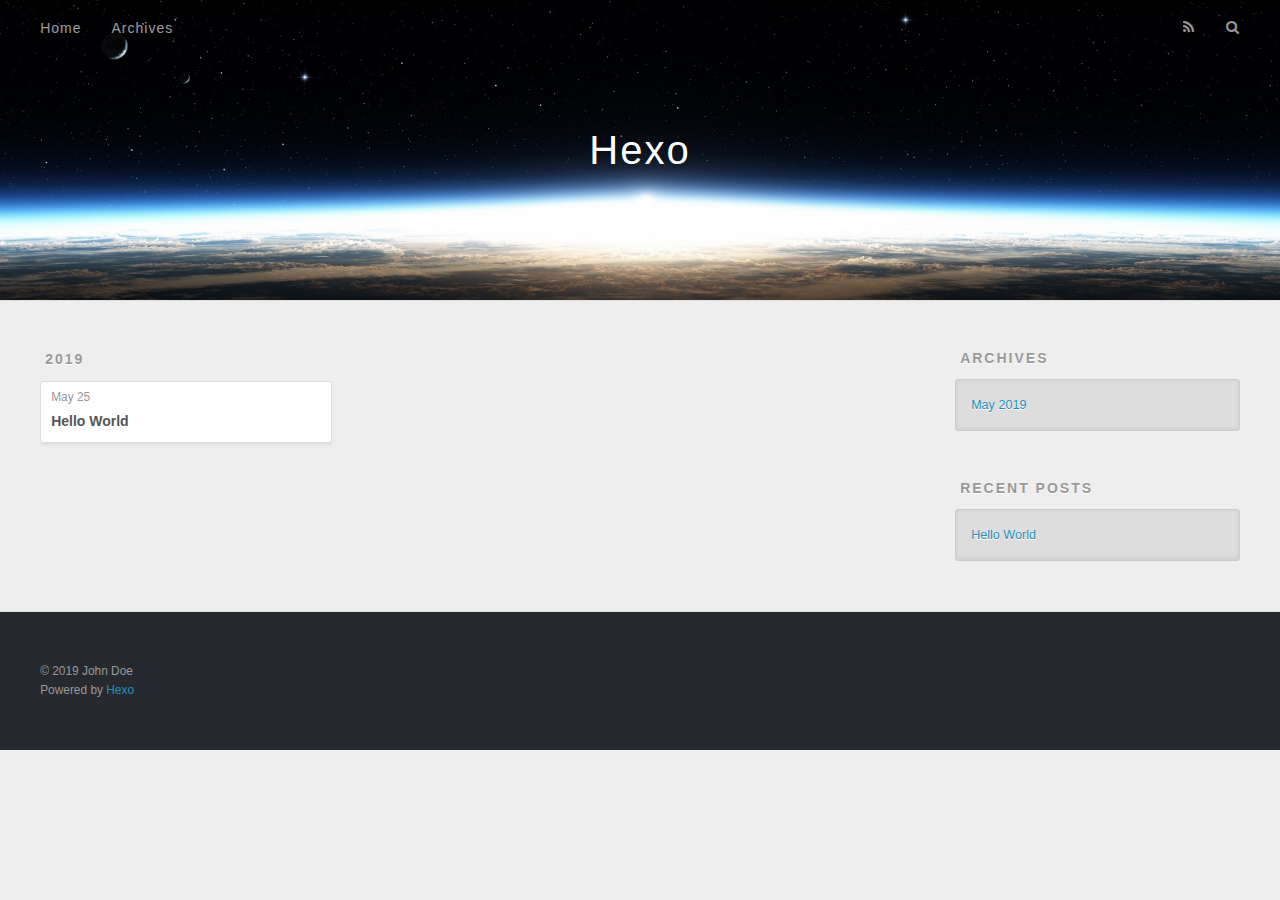
==== archives/index.html @ 66cf9603 "Site updated: 2019-05-25 11:07:12" ====
<!DOCTYPE html>
<html>
<head><meta name="generator" content="Hexo 3.8.0">
  <meta charset="utf-8">
  

  
  <title>Archives | Hexo</title>
  <meta name="viewport" content="width=device-width, initial-scale=1, maximum-scale=1">
  <meta property="og:type" content="website">
<meta property="og:title" content="Hexo">
<meta property="og:url" content="http://yoursite.com/archives/index.html">
<meta property="og:site_name" content="Hexo">
<meta property="og:locale" content="default">
<meta name="twitter:card" content="summary">
<meta name="twitter:title" content="Hexo">
  
    <link rel="alternate" href="/atom.xml" title="Hexo" type="application/atom+xml">
  
  
    <link rel="icon" href="/favicon.png">
  
  
    <link href="//fonts.googleapis.com/css?family=Source+Code+Pro" rel="stylesheet" type="text/css">
  
  <link rel="stylesheet" href="/css/style.css">
</head>
</html>
<body>
  <div id="container">
    <div id="wrap">
      <header id="header">
  <div id="banner"></div>
  <div id="header-outer" class="outer">
    <div id="header-title" class="inner">
      <h1 id="logo-wrap">
        <a href="/" id="logo">Hexo</a>
      </h1>
      
    </div>
    <div id="header-inner" class="inner">
      <nav id="main-nav">
        <a id="main-nav-toggle" class="nav-icon"></a>
        
          <a class="main-nav-link" href="/">Home</a>
        
          <a class="main-nav-link" href="/archives">Archives</a>
        
      </nav>
      <nav id="sub-nav">
        
          <a id="nav-rss-link" class="nav-icon" href="/atom.xml" title="RSS Feed"></a>
        
        <a id="nav-search-btn" class="nav-icon" title="Search"></a>
      </nav>
      <div id="search-form-wrap">
        <form action="//google.com/search" method="get" accept-charset="UTF-8" class="search-form"><input type="search" name="q" class="search-form-input" placeholder="Search"><button type="submit" class="search-form-submit">&#xF002;</button><input type="hidden" name="sitesearch" value="http://yoursite.com"></form>
      </div>
    </div>
  </div>
</header>
      <div class="outer">
        <section id="main">
  
  
    
    
      
      
      <section class="archives-wrap">
        <div class="archive-year-wrap">
          <a href="/archives/2019" class="archive-year">2019</a>
        </div>
        <div class="archives">
    
    <article class="archive-article archive-type-post">
  <div class="archive-article-inner">
    <header class="archive-article-header">
      <a href="/2019/05/25/hello-world/" class="archive-article-date">
  <time datetime="2019-05-25T02:56:10.770Z" itemprop="datePublished">May 25</time>
</a>
      
  
    <h1 itemprop="name">
      <a class="archive-article-title" href="/2019/05/25/hello-world/">Hello World</a>
    </h1>
  

    </header>
  </div>
</article>
  
  
    </div></section>
  


</section>
        
          <aside id="sidebar">
  
    

  
    

  
    
  
    
  <div class="widget-wrap">
    <h3 class="widget-title">Archives</h3>
    <div class="widget">
      <ul class="archive-list"><li class="archive-list-item"><a class="archive-list-link" href="/archives/2019/05/">May 2019</a></li></ul>
    </div>
  </div>


  
    
  <div class="widget-wrap">
    <h3 class="widget-title">Recent Posts</h3>
    <div class="widget">
      <ul>
        
          <li>
            <a href="/2019/05/25/hello-world/">Hello World</a>
          </li>
        
      </ul>
    </div>
  </div>

  
</aside>
        
      </div>
      <footer id="footer">
  
  <div class="outer">
    <div id="footer-info" class="inner">
      &copy; 2019 John Doe<br>
      Powered by <a href="http://hexo.io/" target="_blank">Hexo</a>
    </div>
  </div>
</footer>
    </div>
    <nav id="mobile-nav">
  
    <a href="/" class="mobile-nav-link">Home</a>
  
    <a href="/archives" class="mobile-nav-link">Archives</a>
  
</nav>
    

<script src="//ajax.googleapis.com/ajax/libs/jquery/2.0.3/jquery.min.js"></script>


  <link rel="stylesheet" href="/fancybox/jquery.fancybox.css">
  <script src="/fancybox/jquery.fancybox.pack.js"></script>


<script src="/js/script.js"></script>



  </div>
</body>
</html>
---- css/style.css ----
body {
  width: 100%;
}
body:before,
body:after {
  content: "";
  display: table;
}
body:after {
  clear: both;
}
html,
body,
div,
span,
applet,
object,
iframe,
h1,
h2,
h3,
h4,
h5,
h6,
p,
blockquote,
pre,
a,
abbr,
acronym,
address,
big,
cite,
code,
del,
dfn,
em,
img,
ins,
kbd,
q,
s,
samp,
small,
strike,
strong,
sub,
sup,
tt,
var,
dl,
dt,
dd,
ol,
ul,
li,
fieldset,
form,
label,
legend,
table,
caption,
tbody,
tfoot,
thead,
tr,
th,
td {
  margin: 0;
  padding: 0;
  border: 0;
  outline: 0;
  font-weight: inherit;
  font-style: inherit;
  font-family: inherit;
  font-size: 100%;
  vertical-align: baseline;
}
body {
  line-height: 1;
  color: #000;
  background: #fff;
}
ol,
ul {
  list-style: none;
}
table {
  border-collapse: separate;
  border-spacing: 0;
  vertical-align: middle;
}
caption,
th,
td {
  text-align: left;
  font-weight: normal;
  vertical-align: middle;
}
a img {
  border: none;
}
input,
button {
  margin: 0;
  padding: 0;
}
input::-moz-focus-inner,
button::-moz-focus-inner {
  border: 0;
  padding: 0;
}
@font-face {
  font-family: FontAwesome;
  font-style: normal;
  font-weight: normal;
  src: url("fonts/fontawesome-webfont.eot?v=#4.0.3");
  src: url("fonts/fontawesome-webfont.eot?#iefix&v=#4.0.3") format("embedded-opentype"), url("fonts/fontawesome-webfont.woff?v=#4.0.3") format("woff"), url("fonts/fontawesome-webfont.ttf?v=#4.0.3") format("truetype"), url("fonts/fontawesome-webfont.svg#fontawesomeregular?v=#4.0.3") format("svg");
}
html,
body,
#container {
  height: 100%;
}
body {
  background: #eee;
  font: 14px -apple-system, BlinkMacSystemFont, "Segoe UI", "Roboto", "Oxygen", "Ubuntu", "Cantarell", "Fira Sans", "Droid Sans", "Helvetica Neue", sans-serif;
  -webkit-text-size-adjust: 100%;
}
.outer {
  max-width: 1220px;
  margin: 0 auto;
  padding: 0 20px;
}
.outer:before,
.outer:after {
  content: "";
  display: table;
}
.outer:after {
  clear: both;
}
.inner {
  display: inline;
  float: left;
  width: 98.33333333333333%;
  margin: 0 0.833333333333333%;
}
.left,
.alignleft {
  float: left;
}
.right,
.alignright {
  float: right;
}
.clear {
  clear: both;
}
#container {
  position: relative;
}
.mobile-nav-on {
  overflow: hidden;
}
#wrap {
  height: 100%;
  width: 100%;
  position: absolute;
  top: 0;
  left: 0;
  -webkit-transition: 0.2s ease-out;
  -moz-transition: 0.2s ease-out;
  -ms-transition: 0.2s ease-out;
  transition: 0.2s ease-out;
  z-index: 1;
  background: #eee;
}
.mobile-nav-on #wrap {
  left: 280px;
}
@media screen and (min-width: 768px) {
  #main {
    display: inline;
    float: left;
    width: 73.33333333333333%;
    margin: 0 0.833333333333333%;
  }
}
.article-date,
.article-category-link,
.archive-year,
.widget-title {
  text-decoration: none;
  text-transform: uppercase;
  letter-spacing: 2px;
  color: #999;
  margin-bottom: 1em;
  margin-left: 5px;
  line-height: 1em;
  text-shadow: 0 1px #fff;
  font-weight: bold;
}
.article-inner,
.archive-article-inner {
  background: #fff;
  -webkit-box-shadow: 1px 2px 3px #ddd;
  box-shadow: 1px 2px 3px #ddd;
  border: 1px solid #ddd;
  border-radius: 3px;
}
.article-entry h1,
.widget h1 {
  font-size: 2em;
}
.article-entry h2,
.widget h2 {
  font-size: 1.5em;
}
.article-entry h3,
.widget h3 {
  font-size: 1.3em;
}
.article-entry h4,
.widget h4 {
  font-size: 1.2em;
}
.article-entry h5,
.widget h5 {
  font-size: 1em;
}
.article-entry h6,
.widget h6 {
  font-size: 1em;
  color: #999;
}
.article-entry hr,
.widget hr {
  border: 1px dashed #ddd;
}
.article-entry strong,
.widget strong {
  font-weight: bold;
}
.article-entry em,
.widget em,
.article-entry cite,
.widget cite {
  font-style: italic;
}
.article-entry sup,
.widget sup,
.article-entry sub,
.widget sub {
  font-size: 0.75em;
  line-height: 0;
  position: relative;
  vertical-align: baseline;
}
.article-entry sup,
.widget sup {
  top: -0.5em;
}
.article-entry sub,
.widget sub {
  bottom: -0.2em;
}
.article-entry small,
.widget small {
  font-size: 0.85em;
}
.article-entry acronym,
.widget acronym,
.article-entry abbr,
.widget abbr {
  border-bottom: 1px dotted;
}
.article-entry ul,
.widget ul,
.article-entry ol,
.widget ol,
.article-entry dl,
.widget dl {
  margin: 0 20px;
  line-height: 1.6em;
}
.article-entry ul ul,
.widget ul ul,
.article-entry ol ul,
.widget ol ul,
.article-entry ul ol,
.widget ul ol,
.article-entry ol ol,
.widget ol ol {
  margin-top: 0;
  margin-bottom: 0;
}
.article-entry ul,
.widget ul {
  list-style: disc;
}
.article-entry ol,
.widget ol {
  list-style: decimal;
}
.article-entry dt,
.widget dt {
  font-weight: bold;
}
#header {
  height: 300px;
  position: relative;
  border-bottom: 1px solid #ddd;
}
#header:before,
#header:after {
  content: "";
  position: absolute;
  left: 0;
  right: 0;
  height: 40px;
}
#header:before {
  top: 0;
  background: -webkit-linear-gradient(rgba(0,0,0,0.2), transparent);
  background: -moz-linear-gradient(rgba(0,0,0,0.2), transparent);
  background: -ms-linear-gradient(rgba(0,0,0,0.2), transparent);
  background: linear-gradient(rgba(0,0,0,0.2), transparent);
}
#header:after {
  bottom: 0;
  background: -webkit-linear-gradient(transparent, rgba(0,0,0,0.2));
  background: -moz-linear-gradient(transparent, rgba(0,0,0,0.2));
  background: -ms-linear-gradient(transparent, rgba(0,0,0,0.2));
  background: linear-gradient(transparent, rgba(0,0,0,0.2));
}
#header-outer {
  height: 100%;
  position: relative;
}
#header-inner {
  position: relative;
  overflow: hidden;
}
#banner {
  position: absolute;
  top: 0;
  left: 0;
  width: 100%;
  height: 100%;
  background: url("images/banner.jpg") center #000;
  -webkit-background-size: cover;
  -moz-background-size: cover;
  background-size: cover;
  z-index: -1;
}
#header-title {
  text-align: center;
  height: 40px;
  position: absolute;
  top: 50%;
  left: 0;
  margin-top: -20px;
}
#logo,
#subtitle {
  text-decoration: none;
  color: #fff;
  font-weight: 300;
  text-shadow: 0 1px 4px rgba(0,0,0,0.3);
}
#logo {
  font-size: 40px;
  line-height: 40px;
  letter-spacing: 2px;
}
#subtitle {
  font-size: 16px;
  line-height: 16px;
  letter-spacing: 1px;
}
#subtitle-wrap {
  margin-top: 16px;
}
#main-nav {
  float: left;
  margin-left: -15px;
}
.nav-icon,
.main-nav-link {
  float: left;
  color: #fff;
  opacity: 0.6;
  text-decoration: none;
  text-shadow: 0 1px rgba(0,0,0,0.2);
  -webkit-transition: opacity 0.2s;
  -moz-transition: opacity 0.2s;
  -ms-transition: opacity 0.2s;
  transition: opacity 0.2s;
  display: block;
  padding: 20px 15px;
}
.nav-icon:hover,
.main-nav-link:hover {
  opacity: 1;
}
.nav-icon {
  font-family: FontAwesome;
  text-align: center;
  font-size: 14px;
  width: 14px;
  height: 14px;
  padding: 20px 15px;
  position: relative;
  cursor: pointer;
}
.main-nav-link {
  font-weight: 300;
  letter-spacing: 1px;
}
@media screen and (max-width: 479px) {
  .main-nav-link {
    display: none;
  }
}
#main-nav-toggle {
  display: none;
}
#main-nav-toggle:before {
  content: "\f0c9";
}
@media screen and (max-width: 479px) {
  #main-nav-toggle {
    display: block;
  }
}
#sub-nav {
  float: right;
  margin-right: -15px;
}
#nav-rss-link:before {
  content: "\f09e";
}
#nav-search-btn:before {
  content: "\f002";
}
#search-form-wrap {
  position: absolute;
  top: 15px;
  width: 150px;
  height: 30px;
  right: -150px;
  opacity: 0;
  -webkit-transition: 0.2s ease-out;
  -moz-transition: 0.2s ease-out;
  -ms-transition: 0.2s ease-out;
  transition: 0.2s ease-out;
}
#search-form-wrap.on {
  opacity: 1;
  right: 0;
}
@media screen and (max-width: 479px) {
  #search-form-wrap {
    width: 100%;
    right: -100%;
  }
}
.search-form {
  position: absolute;
  top: 0;
  left: 0;
  right: 0;
  background: #fff;
  padding: 5px 15px;
  border-radius: 15px;
  -webkit-box-shadow: 0 0 10px rgba(0,0,0,0.3);
  box-shadow: 0 0 10px rgba(0,0,0,0.3);
}
.search-form-input {
  border: none;
  background: none;
  color: #555;
  width: 100%;
  font: 13px -apple-system, BlinkMacSystemFont, "Segoe UI", "Roboto", "Oxygen", "Ubuntu", "Cantarell", "Fira Sans", "Droid Sans", "Helvetica Neue", sans-serif;
  outline: none;
}
.search-form-input::-webkit-search-results-decoration,
.search-form-input::-webkit-search-cancel-button {
  -webkit-appearance: none;
}
.search-form-submit {
  position: absolute;
  top: 50%;
  right: 10px;
  margin-top: -7px;
  font: 13px FontAwesome;
  border: none;
  background: none;
  color: #bbb;
  cursor: pointer;
}
.search-form-submit:hover,
.search-form-submit:focus {
  color: #777;
}
.article {
  margin: 50px 0;
}
.article-inner {
  overflow: hidden;
}
.article-meta:before,
.article-meta:after {
  content: "";
  display: table;
}
.article-meta:after {
  clear: both;
}
.article-date {
  float: left;
}
.article-category {
  float: left;
  line-height: 1em;
  color: #ccc;
  text-shadow: 0 1px #fff;
  margin-left: 8px;
}
.article-category:before {
  content: "\2022";
}
.article-category-link {
  margin: 0 12px 1em;
}
.article-header {
  padding: 20px 20px 0;
}
.article-title {
  text-decoration: none;
  font-size: 2em;
  font-weight: bold;
  color: #555;
  line-height: 1.1em;
  -webkit-transition: color 0.2s;
  -moz-transition: color 0.2s;
  -ms-transition: color 0.2s;
  transition: color 0.2s;
}
a.article-title:hover {
  color: #258fb8;
}
.article-entry {
  color: #555;
  padding: 0 20px;
}
.article-entry:before,
.article-entry:after {
  content: "";
  display: table;
}
.article-entry:after {
  clear: both;
}
.article-entry p,
.article-entry table {
  line-height: 1.6em;
  margin: 1.6em 0;
}
.article-entry h1,
.article-entry h2,
.article-entry h3,
.article-entry h4,
.article-entry h5,
.article-entry h6 {
  font-weight: bold;
}
.article-entry h1,
.article-entry h2,
.article-entry h3,
.article-entry h4,
.article-entry h5,
.article-entry h6 {
  line-height: 1.1em;
  margin: 1.1em 0;
}
.article-entry a {
  color: #258fb8;
  text-decoration: none;
}
.article-entry a:hover {
  text-decoration: underline;
}
.article-entry ul,
.article-entry ol,
.article-entry dl {
  margin-top: 1.6em;
  margin-bottom: 1.6em;
}
.article-entry img,
.article-entry video {
  max-width: 100%;
  height: auto;
  display: block;
  margin: auto;
}
.article-entry iframe {
  border: none;
}
.article-entry table {
  width: 100%;
  border-collapse: collapse;
  border-spacing: 0;
}
.article-entry th {
  font-weight: bold;
  border-bottom: 3px solid #ddd;
  padding-bottom: 0.5em;
}
.article-entry td {
  border-bottom: 1px solid #ddd;
  padding: 10px 0;
}
.article-entry blockquote {
  font-family: Georgia, "Times New Roman", serif;
  font-size: 1.4em;
  margin: 1.6em 20px;
  text-align: center;
}
.article-entry blockquote footer {
  font-size: 14px;
  margin: 1.6em 0;
  font-family: -apple-system, BlinkMacSystemFont, "Segoe UI", "Roboto", "Oxygen", "Ubuntu", "Cantarell", "Fira Sans", "Droid Sans", "Helvetica Neue", sans-serif;
}
.article-entry blockquote footer cite:before {
  content: "—";
  padding: 0 0.5em;
}
.article-entry .pullquote {
  text-align: left;
  width: 45%;
  margin: 0;
}
.article-entry .pullquote.left {
  margin-left: 0.5em;
  margin-right: 1em;
}
.article-entry .pullquote.right {
  margin-right: 0.5em;
  margin-left: 1em;
}
.article-entry .caption {
  color: #999;
  display: block;
  font-size: 0.9em;
  margin-top: 0.5em;
  position: relative;
  text-align: center;
}
.article-entry .video-container {
  position: relative;
  padding-top: 56.25%;
  height: 0;
  overflow: hidden;
}
.article-entry .video-container iframe,
.article-entry .video-container object,
.article-entry .video-container embed {
  position: absolute;
  top: 0;
  left: 0;
  width: 100%;
  height: 100%;
  margin-top: 0;
}
.article-more-link a {
  display: inline-block;
  line-height: 1em;
  padding: 6px 15px;
  border-radius: 15px;
  background: #eee;
  color: #999;
  text-shadow: 0 1px #fff;
  text-decoration: none;
}
.article-more-link a:hover {
  background: #258fb8;
  color: #fff;
  text-decoration: none;
  text-shadow: 0 1px #1e7293;
}
.article-footer {
  font-size: 0.85em;
  line-height: 1.6em;
  border-top: 1px solid #ddd;
  padding-top: 1.6em;
  margin: 0 20px 20px;
}
.article-footer:before,
.article-footer:after {
  content: "";
  display: table;
}
.article-footer:after {
  clear: both;
}
.article-footer a {
  color: #999;
  text-decoration: none;
}
.article-footer a:hover {
  color: #555;
}
.article-tag-list-item {
  float: left;
  margin-right: 10px;
}
.article-tag-list-link:before {
  content: "#";
}
.article-comment-link {
  float: right;
}
.article-comment-link:before {
  content: "\f075";
  font-family: FontAwesome;
  padding-right: 8px;
}
.article-share-link {
  cursor: pointer;
  float: right;
  margin-left: 20px;
}
.article-share-link:before {
  content: "\f064";
  font-family: FontAwesome;
  padding-right: 6px;
}
#article-nav {
  position: relative;
}
#article-nav:before,
#article-nav:after {
  content: "";
  display: table;
}
#article-nav:after {
  clear: both;
}
@media screen and (min-width: 768px) {
  #article-nav {
    margin: 50px 0;
  }
  #article-nav:before {
    width: 8px;
    height: 8px;
    position: absolute;
    top: 50%;
    left: 50%;
    margin-top: -4px;
    margin-left: -4px;
    content: "";
    border-radius: 50%;
    background: #ddd;
    -webkit-box-shadow: 0 1px 2px #fff;
    box-shadow: 0 1px 2px #fff;
  }
}
.article-nav-link-wrap {
  text-decoration: none;
  text-shadow: 0 1px #fff;
  color: #999;
  -webkit-box-sizing: border-box;
  -moz-box-sizing: border-box;
  box-sizing: border-box;
  margin-top: 50px;
  text-align: center;
  display: block;
}
.article-nav-link-wrap:hover {
  color: #555;
}
@media screen and (min-width: 768px) {
  .article-nav-link-wrap {
    width: 50%;
    margin-top: 0;
  }
}
@media screen and (min-width: 768px) {
  #article-nav-newer {
    float: left;
    text-align: right;
    padding-right: 20px;
  }
}
@media screen and (min-width: 768px) {
  #article-nav-older {
    float: right;
    text-align: left;
    padding-left: 20px;
  }
}
.article-nav-caption {
  text-transform: uppercase;
  letter-spacing: 2px;
  color: #ddd;
  line-height: 1em;
  font-weight: bold;
}
#article-nav-newer .article-nav-caption {
  margin-right: -2px;
}
.article-nav-title {
  font-size: 0.85em;
  line-height: 1.6em;
  margin-top: 0.5em;
}
.article-share-box {
  position: absolute;
  display: none;
  background: #fff;
  -webkit-box-shadow: 1px 2px 10px rgba(0,0,0,0.2);
  box-shadow: 1px 2px 10px rgba(0,0,0,0.2);
  border-radius: 3px;
  margin-left: -145px;
  overflow: hidden;
  z-index: 1;
}
.article-share-box.on {
  display: block;
}
.article-share-input {
  width: 100%;
  background: none;
  -webkit-box-sizing: border-box;
  -moz-box-sizing: border-box;
  box-sizing: border-box;
  font: 14px -apple-system, BlinkMacSystemFont, "Segoe UI", "Roboto", "Oxygen", "Ubuntu", "Cantarell", "Fira Sans", "Droid Sans", "Helvetica Neue", sans-serif;
  padding: 0 15px;
  color: #555;
  outline: none;
  border: 1px solid #ddd;
  border-radius: 3px 3px 0 0;
  height: 36px;
  line-height: 36px;
}
.article-share-links {
  background: #eee;
}
.article-share-links:before,
.article-share-links:after {
  content: "";
  display: table;
}
.article-share-links:after {
  clear: both;
}
.article-share-twitter,
.article-share-facebook,
.article-share-pinterest,
.article-share-google {
  width: 50px;
  height: 36px;
  display: block;
  float: left;
  position: relative;
  color: #999;
  text-shadow: 0 1px #fff;
}
.article-share-twitter:before,
.article-share-facebook:before,
.article-share-pinterest:before,
.article-share-google:before {
  font-size: 20px;
  font-family: FontAwesome;
  width: 20px;
  height: 20px;
  position: absolute;
  top: 50%;
  left: 50%;
  margin-top: -10px;
  margin-left: -10px;
  text-align: center;
}
.article-share-twitter:hover,
.article-share-facebook:hover,
.article-share-pinterest:hover,
.article-share-google:hover {
  color: #fff;
}
.article-share-twitter:before {
  content: "\f099";
}
.article-share-twitter:hover {
  background: #00aced;
  text-shadow: 0 1px #008abe;
}
.article-share-facebook:before {
  content: "\f09a";
}
.article-share-facebook:hover {
  background: #3b5998;
  text-shadow: 0 1px #2f477a;
}
.article-share-pinterest:before {
  content: "\f0d2";
}
.article-share-pinterest:hover {
  background: #cb2027;
  text-shadow: 0 1px #a21a1f;
}
.article-share-google:before {
  content: "\f0d5";
}
.article-share-google:hover {
  background: #dd4b39;
  text-shadow: 0 1px #be3221;
}
.article-gallery {
  background: #000;
  position: relative;
}
.article-gallery-photos {
  position: relative;
  overflow: hidden;
}
.article-gallery-img {
  display: none;
  max-width: 100%;
}
.article-gallery-img:first-child {
  display: block;
}
.article-gallery-img.loaded {
  position: absolute;
  display: block;
}
.article-gallery-img img {
  display: block;
  max-width: 100%;
  margin: 0 auto;
}
#comments {
  background: #fff;
  -webkit-box-shadow: 1px 2px 3px #ddd;
  box-shadow: 1px 2px 3px #ddd;
  padding: 20px;
  border: 1px solid #ddd;
  border-radius: 3px;
  margin: 50px 0;
}
#comments a {
  color: #258fb8;
}
.archives-wrap {
  margin: 50px 0;
}
.archives:before,
.archives:after {
  content: "";
  display: table;
}
.archives:after {
  clear: both;
}
.archive-year-wrap {
  margin-bottom: 1em;
}
.archives {
  -webkit-column-gap: 10px;
  -moz-column-gap: 10px;
  column-gap: 10px;
}
@media screen and (min-width: 480px) and (max-width: 767px) {
  .archives {
    -webkit-column-count: 2;
    -moz-column-count: 2;
    column-count: 2;
  }
}
@media screen and (min-width: 768px) {
  .archives {
    -webkit-column-count: 3;
    -moz-column-count: 3;
    column-count: 3;
  }
}
.archive-article {
  -webkit-column-break-inside: avoid;
  page-break-inside: avoid;
  overflow: hidden;
  break-inside: avoid-column;
}
.archive-article-inner {
  padding: 10px;
  margin-bottom: 15px;
}
.archive-article-title {
  text-decoration: none;
  font-weight: bold;
  color: #555;
  -webkit-transition: color 0.2s;
  -moz-transition: color 0.2s;
  -ms-transition: color 0.2s;
  transition: color 0.2s;
  line-height: 1.6em;
}
.archive-article-title:hover {
  color: #258fb8;
}
.archive-article-footer {
  margin-top: 1em;
}
.archive-article-date {
  color: #999;
  text-decoration: none;
  font-size: 0.85em;
  line-height: 1em;
  margin-bottom: 0.5em;
  display: block;
}
#page-nav {
  margin: 50px auto;
  background: #fff;
  -webkit-box-shadow: 1px 2px 3px #ddd;
  box-shadow: 1px 2px 3px #ddd;
  border: 1px solid #ddd;
  border-radius: 3px;
  text-align: center;
  color: #999;
  overflow: hidden;
}
#page-nav:before,
#page-nav:after {
  content: "";
  display: table;
}
#page-nav:after {
  clear: both;
}
#page-nav a,
#page-nav span {
  padding: 10px 20px;
  line-height: 1;
  height: 2ex;
}
#page-nav a {
  color: #999;
  text-decoration: none;
}
#page-nav a:hover {
  background: #999;
  color: #fff;
}
#page-nav .prev {
  float: left;
}
#page-nav .next {
  float: right;
}
#page-nav .page-number {
  display: inline-block;
}
@media screen and (max-width: 479px) {
  #page-nav .page-number {
    display: none;
  }
}
#page-nav .current {
  color: #555;
  font-weight: bold;
}
#page-nav .space {
  color: #ddd;
}
#footer {
  background: #262a30;
  padding: 50px 0;
  border-top: 1px solid #ddd;
  color: #999;
}
#footer a {
  color: #258fb8;
  text-decoration: none;
}
#footer a:hover {
  text-decoration: underline;
}
#footer-info {
  line-height: 1.6em;
  font-size: 0.85em;
}
.article-entry pre,
.article-entry .highlight {
  background: #2d2d2d;
  margin: 0 -20px;
  padding: 15px 20px;
  border-style: solid;
  border-color: #ddd;
  border-width: 1px 0;
  overflow: auto;
  color: #ccc;
  line-height: 22.400000000000002px;
}
.article-entry .highlight .gutter pre,
.article-entry .gist .gist-file .gist-data .line-numbers {
  color: #666;
  font-size: 0.85em;
}
.article-entry pre,
.article-entry code {
  font-family: "Source Code Pro", Consolas, Monaco, Menlo, Consolas, monospace;
}
.article-entry code {
  background: #eee;
  text-shadow: 0 1px #fff;
  padding: 0 0.3em;
}
.article-entry pre code {
  background: none;
  text-shadow: none;
  padding: 0;
}
.article-entry .highlight pre {
  border: none;
  margin: 0;
  padding: 0;
}
.article-entry .highlight table {
  margin: 0;
  width: auto;
}
.article-entry .highlight td {
  border: none;
  padding: 0;
}
.article-entry .highlight figcaption {
  font-size: 0.85em;
  color: #999;
  line-height: 1em;
  margin-bottom: 1em;
}
.article-entry .highlight figcaption:before,
.article-entry .highlight figcaption:after {
  content: "";
  display: table;
}
.article-entry .highlight figcaption:after {
  clear: both;
}
.article-entry .highlight figcaption a {
  float: right;
}
.article-entry .highlight .gutter pre {
  text-align: right;
  padding-right: 20px;
}
.article-entry .highlight .line {
  height: 22.400000000000002px;
}
.article-entry .highlight .line.marked {
  background: #515151;
}
.article-entry .gist {
  margin: 0 -20px;
  border-style: solid;
  border-color: #ddd;
  border-width: 1px 0;
  background: #2d2d2d;
  padding: 15px 20px 15px 0;
}
.article-entry .gist .gist-file {
  border: none;
  font-family: "Source Code Pro", Consolas, Monaco, Menlo, Consolas, monospace;
  margin: 0;
}
.article-entry .gist .gist-file .gist-data {
  background: none;
  border: none;
}
.article-entry .gist .gist-file .gist-data .line-numbers {
  background: none;
  border: none;
  padding: 0 20px 0 0;
}
.article-entry .gist .gist-file .gist-data .line-data {
  padding: 0 !important;
}
.article-entry .gist .gist-file .highlight {
  margin: 0;
  padding: 0;
  border: none;
}
.article-entry .gist .gist-file .gist-meta {
  background: #2d2d2d;
  color: #999;
  font: 0.85em -apple-system, BlinkMacSystemFont, "Segoe UI", "Roboto", "Oxygen", "Ubuntu", "Cantarell", "Fira Sans", "Droid Sans", "Helvetica Neue", sans-serif;
  text-shadow: 0 0;
  padding: 0;
  margin-top: 1em;
  margin-left: 20px;
}
.article-entry .gist .gist-file .gist-meta a {
  color: #258fb8;
  font-weight: normal;
}
.article-entry .gist .gist-file .gist-meta a:hover {
  text-decoration: underline;
}
pre .comment,
pre .title {
  color: #999;
}
pre .variable,
pre .attribute,
pre .tag,
pre .regexp,
pre .ruby .constant,
pre .xml .tag .title,
pre .xml .pi,
pre .xml .doctype,
pre .html .doctype,
pre .css .id,
pre .css .class,
pre .css .pseudo {
  color: #f2777a;
}
pre .number,
pre .preprocessor,
pre .built_in,
pre .literal,
pre .params,
pre .constant {
  color: #f99157;
}
pre .class,
pre .ruby .class .title,
pre .css .rules .attribute {
  color: #9c9;
}
pre .string,
pre .value,
pre .inheritance,
pre .header,
pre .ruby .symbol,
pre .xml .cdata {
  color: #9c9;
}
pre .css .hexcolor {
  color: #6cc;
}
pre .function,
pre .python .decorator,
pre .python .title,
pre .ruby .function .title,
pre .ruby .title .keyword,
pre .perl .sub,
pre .javascript .title,
pre .coffeescript .title {
  color: #69c;
}
pre .keyword,
pre .javascript .function {
  color: #c9c;
}
@media screen and (max-width: 479px) {
  #mobile-nav {
    position: absolute;
    top: 0;
    left: 0;
    width: 280px;
    height: 100%;
    background: #191919;
    border-right: 1px solid #fff;
  }
}
@media screen and (max-width: 479px) {
  .mobile-nav-link {
    display: block;
    color: #999;
    text-decoration: none;
    padding: 15px 20px;
    font-weight: bold;
  }
  .mobile-nav-link:hover {
    color: #fff;
  }
}
@media screen and (min-width: 768px) {
  #sidebar {
    display: inline;
    float: left;
    width: 23.333333333333332%;
    margin: 0 0.833333333333333%;
  }
}
.widget-wrap {
  margin: 50px 0;
}
.widget {
  color: #777;
  text-shadow: 0 1px #fff;
  background: #ddd;
  -webkit-box-shadow: 0 -1px 4px #ccc inset;
  box-shadow: 0 -1px 4px #ccc inset;
  border: 1px solid #ccc;
  padding: 15px;
  border-radius: 3px;
}
.widget a {
  color: #258fb8;
  text-decoration: none;
}
.widget a:hover {
  text-decoration: underline;
}
.widget ul ul,
.widget ol ul,
.widget dl ul,
.widget ul ol,
.widget ol ol,
.widget dl ol,
.widget ul dl,
.widget ol dl,
.widget dl dl {
  margin-left: 15px;
  list-style: disc;
}
.widget {
  line-height: 1.6em;
  word-wrap: break-word;
  font-size: 0.9em;
}
.widget ul,
.widget ol {
  list-style: none;
  margin: 0;
}
.widget ul ul,
.widget ol ul,
.widget ul ol,
.widget ol ol {
  margin: 0 20px;
}
.widget ul ul,
.widget ol ul {
  list-style: disc;
}
.widget ul ol,
.widget ol ol {
  list-style: decimal;
}
.category-list-count,
.tag-list-count,
.archive-list-count {
  padding-left: 5px;
  color: #999;
  font-size: 0.85em;
}
.category-list-count:before,
.tag-list-count:before,
.archive-list-count:before {
  content: "(";
}
.category-list-count:after,
.tag-list-count:after,
.archive-list-count:after {
  content: ")";
}
.tagcloud a {
  margin-right: 5px;
  display: inline-block;
}
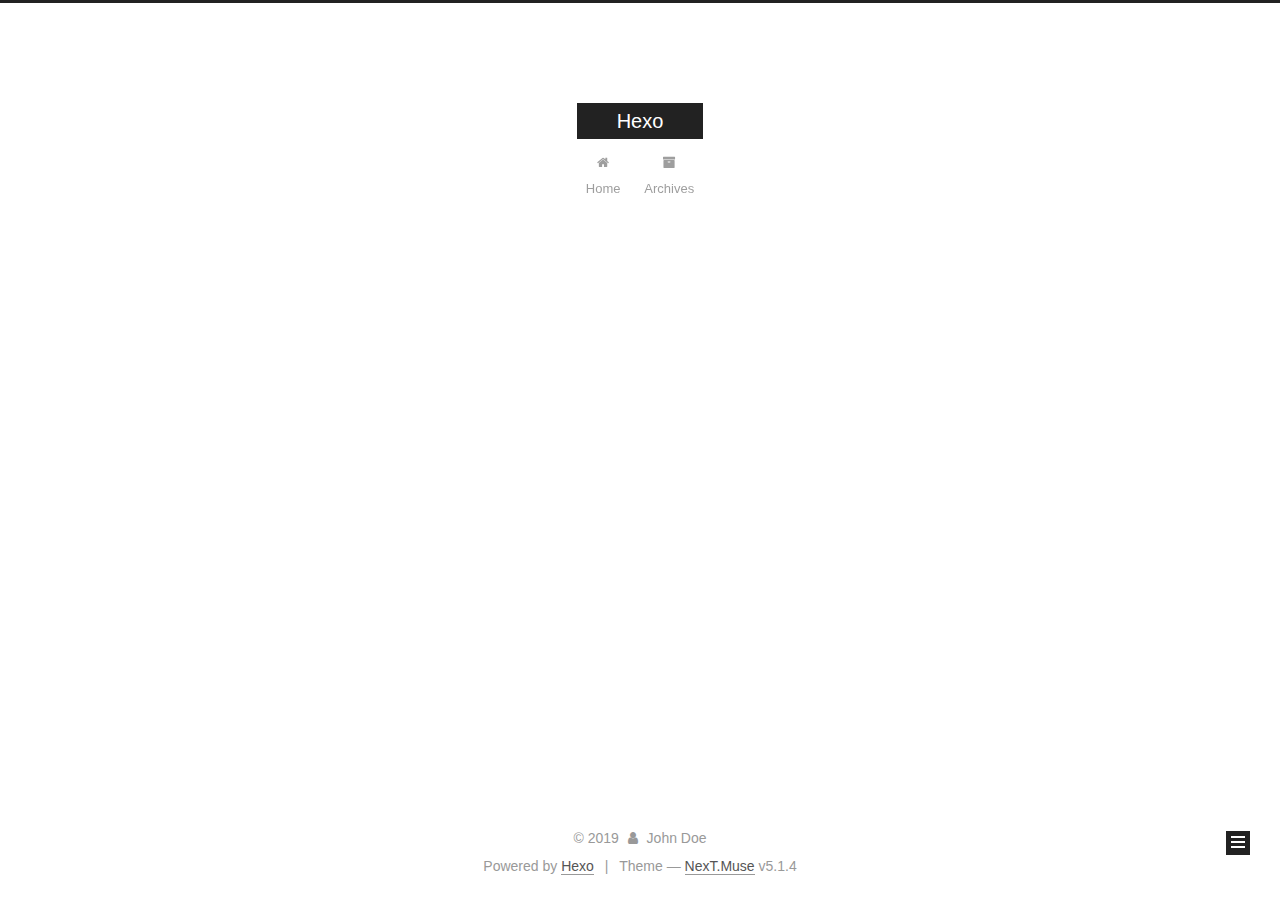
==== commit 74599fc7: "Site updated: 2019-05-25 11:52:14" ====
--- a/archives/index.html
+++ b/archives/index.html
@@ -1,170 +1,549 @@
 <!DOCTYPE html>
-<html>
+
+
+
+  
+
+
+<html class="theme-next muse use-motion" lang>
 <head><meta name="generator" content="Hexo 3.8.0">
-  <meta charset="utf-8">
-  
-
-  
-  <title>Archives | Hexo</title>
-  <meta name="viewport" content="width=device-width, initial-scale=1, maximum-scale=1">
-  <meta property="og:type" content="website">
+  <meta charset="UTF-8">
+<meta http-equiv="X-UA-Compatible" content="IE=edge">
+<meta name="viewport" content="width=device-width, initial-scale=1, maximum-scale=1">
+<meta name="theme-color" content="#222">
+
+
+
+
+
+
+
+
+
+<meta http-equiv="Cache-Control" content="no-transform">
+<meta http-equiv="Cache-Control" content="no-siteapp">
+
+
+
+
+
+
+
+
+
+
+
+
+
+
+
+
+  
+  
+  <link href="/lib/fancybox/source/jquery.fancybox.css?v=2.1.5" rel="stylesheet" type="text/css">
+
+
+
+
+
+
+
+<link href="/lib/font-awesome/css/font-awesome.min.css?v=4.6.2" rel="stylesheet" type="text/css">
+
+<link href="/css/main.css?v=5.1.4" rel="stylesheet" type="text/css">
+
+
+  <link rel="apple-touch-icon" sizes="180x180" href="/images/apple-touch-icon-next.png?v=5.1.4">
+
+
+  <link rel="icon" type="image/png" sizes="32x32" href="/images/favicon-32x32-next.png?v=5.1.4">
+
+
+  <link rel="icon" type="image/png" sizes="16x16" href="/images/favicon-16x16-next.png?v=5.1.4">
+
+
+  <link rel="mask-icon" href="/images/logo.svg?v=5.1.4" color="#222">
+
+
+
+
+
+  <meta name="keywords" content="Hexo, NexT">
+
+
+
+
+
+
+
+
+
+
+<meta property="og:type" content="website">
 <meta property="og:title" content="Hexo">
 <meta property="og:url" content="http://yoursite.com/archives/index.html">
 <meta property="og:site_name" content="Hexo">
 <meta property="og:locale" content="default">
 <meta name="twitter:card" content="summary">
 <meta name="twitter:title" content="Hexo">
-  
-    <link rel="alternate" href="/atom.xml" title="Hexo" type="application/atom+xml">
-  
-  
-    <link rel="icon" href="/favicon.png">
-  
-  
-    <link href="//fonts.googleapis.com/css?family=Source+Code+Pro" rel="stylesheet" type="text/css">
-  
-  <link rel="stylesheet" href="/css/style.css">
+
+
+
+<script type="text/javascript" id="hexo.configurations">
+  var NexT = window.NexT || {};
+  var CONFIG = {
+    root: '/',
+    scheme: 'Muse',
+    version: '5.1.4',
+    sidebar: {"position":"left","display":"post","offset":12,"b2t":false,"scrollpercent":false,"onmobile":false},
+    fancybox: true,
+    tabs: true,
+    motion: {"enable":true,"async":false,"transition":{"post_block":"fadeIn","post_header":"slideDownIn","post_body":"slideDownIn","coll_header":"slideLeftIn","sidebar":"slideUpIn"}},
+    duoshuo: {
+      userId: '0',
+      author: 'Author'
+    },
+    algolia: {
+      applicationID: '',
+      apiKey: '',
+      indexName: '',
+      hits: {"per_page":10},
+      labels: {"input_placeholder":"Search for Posts","hits_empty":"We didn't find any results for the search: ${query}","hits_stats":"${hits} results found in ${time} ms"}
+    }
+  };
+</script>
+
+
+
+  <link rel="canonical" href="http://yoursite.com/archives/">
+
+
+
+
+
+  <title>Archive | Hexo</title>
+  
+
+
+
+
+
+
+
+
 </head>
-</html>
-<body>
-  <div id="container">
-    <div id="wrap">
-      <header id="header">
-  <div id="banner"></div>
-  <div id="header-outer" class="outer">
-    <div id="header-title" class="inner">
-      <h1 id="logo-wrap">
-        <a href="/" id="logo">Hexo</a>
-      </h1>
-      
+
+<body itemscope itemtype="http://schema.org/WebPage" lang="default">
+
+  
+  
+    
+  
+
+  <div class="container sidebar-position-left page-archive">
+    <div class="headband"></div>
+
+    <header id="header" class="header" itemscope itemtype="http://schema.org/WPHeader">
+      <div class="header-inner"><div class="site-brand-wrapper">
+  <div class="site-meta ">
+    
+
+    <div class="custom-logo-site-title">
+      <a href="/" class="brand" rel="start">
+        <span class="logo-line-before"><i></i></span>
+        <span class="site-title">Hexo</span>
+        <span class="logo-line-after"><i></i></span>
+      </a>
     </div>
-    <div id="header-inner" class="inner">
-      <nav id="main-nav">
-        <a id="main-nav-toggle" class="nav-icon"></a>
-        
-          <a class="main-nav-link" href="/">Home</a>
-        
-          <a class="main-nav-link" href="/archives">Archives</a>
-        
-      </nav>
-      <nav id="sub-nav">
-        
-          <a id="nav-rss-link" class="nav-icon" href="/atom.xml" title="RSS Feed"></a>
-        
-        <a id="nav-search-btn" class="nav-icon" title="Search"></a>
-      </nav>
-      <div id="search-form-wrap">
-        <form action="//google.com/search" method="get" accept-charset="UTF-8" class="search-form"><input type="search" name="q" class="search-form-input" placeholder="Search"><button type="submit" class="search-form-submit">&#xF002;</button><input type="hidden" name="sitesearch" value="http://yoursite.com"></form>
+      
+        <p class="site-subtitle"></p>
+      
+  </div>
+
+  <div class="site-nav-toggle">
+    <button>
+      <span class="btn-bar"></span>
+      <span class="btn-bar"></span>
+      <span class="btn-bar"></span>
+    </button>
+  </div>
+</div>
+
+<nav class="site-nav">
+  
+
+  
+    <ul id="menu" class="menu">
+      
+        
+        <li class="menu-item menu-item-home">
+          <a href="/" rel="section">
+            
+              <i class="menu-item-icon fa fa-fw fa-home"></i> <br>
+            
+            Home
+          </a>
+        </li>
+      
+        
+        <li class="menu-item menu-item-archives">
+          <a href="/archives/" rel="section">
+            
+              <i class="menu-item-icon fa fa-fw fa-archive"></i> <br>
+            
+            Archives
+          </a>
+        </li>
+      
+
+      
+    </ul>
+  
+
+  
+</nav>
+
+
+
+ </div>
+    </header>
+
+    <main id="main" class="main">
+      <div class="main-inner">
+        <div class="content-wrap">
+          <div id="content" class="content">
+            
+
+  
+  
+  
+  <div class="post-block archive">
+    <div id="posts" class="posts-collapse">
+      <span class="archive-move-on"></span>
+
+      <span class="archive-page-counter">
+        
+        
+        
+          
+        
+        Um..! 1 post. Keep on posting.
+      </span>
+
+      
+
+        
+        
+        
+
+        
+          
+          <div class="collection-title">
+            <h1 class="archive-year" id="archive-year-2019">2019</h1>
+          </div>
+        
+        
+
+        
+
+  <article class="post post-type-normal" itemscope itemtype="http://schema.org/Article">
+    <header class="post-header">
+
+      <h2 class="post-title">
+        
+            <a class="post-title-link" href="/2019/05/25/hello-world/" itemprop="url">
+              
+                <span itemprop="name">Hello World</span>
+              
+            </a>
+        
+      </h2>
+
+      <div class="post-meta">
+        <time class="post-time" itemprop="dateCreated" datetime="2019-05-25T10:56:10+08:00" content="2019-05-25">
+          05-25
+        </time>
       </div>
+
+    </header>
+  </article>
+
+
+
+      
+
     </div>
   </div>
-</header>
-      <div class="outer">
-        <section id="main">
-  
-  
-    
-    
-      
-      
-      <section class="archives-wrap">
-        <div class="archive-year-wrap">
-          <a href="/archives/2019" class="archive-year">2019</a>
+  
+  
+  
+
+  
+
+
+
+          </div>
+          
+
+
+          
+
         </div>
-        <div class="archives">
-    
-    <article class="archive-article archive-type-post">
-  <div class="archive-article-inner">
-    <header class="archive-article-header">
-      <a href="/2019/05/25/hello-world/" class="archive-article-date">
-  <time datetime="2019-05-25T02:56:10.770Z" itemprop="datePublished">May 25</time>
-</a>
-      
-  
-    <h1 itemprop="name">
-      <a class="archive-article-title" href="/2019/05/25/hello-world/">Hello World</a>
-    </h1>
-  
-
-    </header>
-  </div>
-</article>
-  
-  
-    </div></section>
-  
-
-
-</section>
-        
-          <aside id="sidebar">
-  
-    
-
-  
-    
-
-  
-    
-  
-    
-  <div class="widget-wrap">
-    <h3 class="widget-title">Archives</h3>
-    <div class="widget">
-      <ul class="archive-list"><li class="archive-list-item"><a class="archive-list-link" href="/archives/2019/05/">May 2019</a></li></ul>
+        
+          
+  
+  <div class="sidebar-toggle">
+    <div class="sidebar-toggle-line-wrap">
+      <span class="sidebar-toggle-line sidebar-toggle-line-first"></span>
+      <span class="sidebar-toggle-line sidebar-toggle-line-middle"></span>
+      <span class="sidebar-toggle-line sidebar-toggle-line-last"></span>
     </div>
   </div>
 
-
-  
+  <aside id="sidebar" class="sidebar">
     
-  <div class="widget-wrap">
-    <h3 class="widget-title">Recent Posts</h3>
-    <div class="widget">
-      <ul>
-        
-          <li>
-            <a href="/2019/05/25/hello-world/">Hello World</a>
-          </li>
-        
-      </ul>
+    <div class="sidebar-inner">
+
+      
+
+      
+
+      <section class="site-overview-wrap sidebar-panel sidebar-panel-active">
+        <div class="site-overview">
+          <div class="site-author motion-element" itemprop="author" itemscope itemtype="http://schema.org/Person">
+            
+              <p class="site-author-name" itemprop="name">John Doe</p>
+              <p class="site-description motion-element" itemprop="description"></p>
+          </div>
+
+          <nav class="site-state motion-element">
+
+            
+              <div class="site-state-item site-state-posts">
+              
+                <a href="/archives/">
+              
+                  <span class="site-state-item-count">1</span>
+                  <span class="site-state-item-name">posts</span>
+                </a>
+              </div>
+            
+
+            
+
+            
+
+          </nav>
+
+          
+
+          
+
+          
+          
+
+          
+          
+
+          
+
+        </div>
+      </section>
+
+      
+
+      
+
     </div>
+  </aside>
+
+
+        
+      </div>
+    </main>
+
+    <footer id="footer" class="footer">
+      <div class="footer-inner">
+        <div class="copyright">&copy; <span itemprop="copyrightYear">2019</span>
+  <span class="with-love">
+    <i class="fa fa-user"></i>
+  </span>
+  <span class="author" itemprop="copyrightHolder">John Doe</span>
+
+  
+</div>
+
+
+  <div class="powered-by">Powered by <a class="theme-link" target="_blank" href="https://hexo.io">Hexo</a></div>
+
+
+
+  <span class="post-meta-divider">|</span>
+
+
+
+  <div class="theme-info">Theme &mdash; <a class="theme-link" target="_blank" href="https://github.com/iissnan/hexo-theme-next">NexT.Muse</a> v5.1.4</div>
+
+
+
+
+        
+
+
+
+
+
+
+
+        
+      </div>
+    </footer>
+
+    
+      <div class="back-to-top">
+        <i class="fa fa-arrow-up"></i>
+        
+      </div>
+    
+
+    
+
   </div>
 
   
-</aside>
-        
-      </div>
-      <footer id="footer">
-  
-  <div class="outer">
-    <div id="footer-info" class="inner">
-      &copy; 2019 John Doe<br>
-      Powered by <a href="http://hexo.io/" target="_blank">Hexo</a>
-    </div>
-  </div>
-</footer>
-    </div>
-    <nav id="mobile-nav">
-  
-    <a href="/" class="mobile-nav-link">Home</a>
-  
-    <a href="/archives" class="mobile-nav-link">Archives</a>
-  
-</nav>
-    
-
-<script src="//ajax.googleapis.com/ajax/libs/jquery/2.0.3/jquery.min.js"></script>
-
-
-  <link rel="stylesheet" href="/fancybox/jquery.fancybox.css">
-  <script src="/fancybox/jquery.fancybox.pack.js"></script>
-
-
-<script src="/js/script.js"></script>
-
-
-
-  </div>
+
+<script type="text/javascript">
+  if (Object.prototype.toString.call(window.Promise) !== '[object Function]') {
+    window.Promise = null;
+  }
+</script>
+
+
+
+
+
+
+
+
+
+  
+
+
+
+
+
+
+
+
+
+
+
+
+  
+  
+    <script type="text/javascript" src="/lib/jquery/index.js?v=2.1.3"></script>
+  
+
+  
+  
+    <script type="text/javascript" src="/lib/fastclick/lib/fastclick.min.js?v=1.0.6"></script>
+  
+
+  
+  
+    <script type="text/javascript" src="/lib/jquery_lazyload/jquery.lazyload.js?v=1.9.7"></script>
+  
+
+  
+  
+    <script type="text/javascript" src="/lib/velocity/velocity.min.js?v=1.2.1"></script>
+  
+
+  
+  
+    <script type="text/javascript" src="/lib/velocity/velocity.ui.min.js?v=1.2.1"></script>
+  
+
+  
+  
+    <script type="text/javascript" src="/lib/fancybox/source/jquery.fancybox.pack.js?v=2.1.5"></script>
+  
+
+
+  
+
+
+  <script type="text/javascript" src="/js/src/utils.js?v=5.1.4"></script>
+
+  <script type="text/javascript" src="/js/src/motion.js?v=5.1.4"></script>
+
+
+
+  
+  
+
+  
+
+  
+
+
+  <script type="text/javascript" src="/js/src/bootstrap.js?v=5.1.4"></script>
+
+
+
+  
+
+
+  
+
+
+
+
+	
+
+
+
+
+
+  
+
+
+
+
+
+  
+
+
+
+
+
+
+
+
+
+
+
+
+  
+
+
+
+
+
+  
+
+  
+
+  
+
+  
+  
+
+  
+
+  
+
+  
+
 </body>
-</html>+</html>
--- a/css/main.css
+++ b/css/main.css
@@ -0,0 +1,2662 @@
+/* normalize.css v3.0.2 | MIT License | git.io/normalize */
+html {
+  font-family: sans-serif; /* 1 */
+  -ms-text-size-adjust: 100%; /* 2 */
+  -webkit-text-size-adjust: 100%; /* 2 */
+}
+body {
+  margin: 0;
+}
+article,
+aside,
+details,
+figcaption,
+figure,
+footer,
+header,
+hgroup,
+main,
+menu,
+nav,
+section,
+summary {
+  display: block;
+}
+audio,
+canvas,
+progress,
+video {
+  display: inline-block; /* 1 */
+  vertical-align: baseline; /* 2 */
+}
+audio:not([controls]) {
+  display: none;
+  height: 0;
+}
+[hidden],
+template {
+  display: none;
+}
+a {
+  background-color: transparent;
+}
+a:active,
+a:hover {
+  outline: 0;
+}
+abbr[title] {
+  border-bottom: 1px dotted;
+}
+b,
+strong {
+  font-weight: bold;
+}
+dfn {
+  font-style: italic;
+}
+h1 {
+  font-size: 2em;
+  margin: 0.67em 0;
+}
+mark {
+  background: #ff0;
+  color: #000;
+}
+small {
+  font-size: 80%;
+}
+sub,
+sup {
+  font-size: 75%;
+  line-height: 0;
+  position: relative;
+  vertical-align: baseline;
+}
+sup {
+  top: -0.5em;
+}
+sub {
+  bottom: -0.25em;
+}
+img {
+  border: 0;
+}
+svg:not(:root) {
+  overflow: hidden;
+}
+figure {
+  margin: 1em 40px;
+}
+hr {
+  -moz-box-sizing: content-box;
+  box-sizing: content-box;
+  height: 0;
+}
+pre {
+  overflow: auto;
+}
+code,
+kbd,
+pre,
+samp {
+  font-family: monospace, monospace;
+  font-size: 1em;
+}
+button,
+input,
+optgroup,
+select,
+textarea {
+  color: inherit; /* 1 */
+  font: inherit; /* 2 */
+  margin: 0; /* 3 */
+}
+button {
+  overflow: visible;
+}
+button,
+select {
+  text-transform: none;
+}
+button,
+html input[type="button"],
+input[type="reset"],
+input[type="submit"] {
+  -webkit-appearance: button; /* 2 */
+  cursor: pointer; /* 3 */
+}
+button[disabled],
+html input[disabled] {
+  cursor: default;
+}
+button::-moz-focus-inner,
+input::-moz-focus-inner {
+  border: 0;
+  padding: 0;
+}
+input {
+  line-height: normal;
+}
+input[type="checkbox"],
+input[type="radio"] {
+  box-sizing: border-box; /* 1 */
+  padding: 0; /* 2 */
+}
+input[type="number"]::-webkit-inner-spin-button,
+input[type="number"]::-webkit-outer-spin-button {
+  height: auto;
+}
+input[type="search"] {
+  -webkit-appearance: textfield; /* 1 */
+  -moz-box-sizing: content-box;
+  -webkit-box-sizing: content-box; /* 2 */
+  box-sizing: content-box;
+}
+input[type="search"]::-webkit-search-cancel-button,
+input[type="search"]::-webkit-search-decoration {
+  -webkit-appearance: none;
+}
+fieldset {
+  border: 1px solid #c0c0c0;
+  margin: 0 2px;
+  padding: 0.35em 0.625em 0.75em;
+}
+legend {
+  border: 0; /* 1 */
+  padding: 0; /* 2 */
+}
+textarea {
+  overflow: auto;
+}
+optgroup {
+  font-weight: bold;
+}
+table {
+  border-collapse: collapse;
+  border-spacing: 0;
+}
+td,
+th {
+  padding: 0;
+}
+::selection {
+  background: #262a30;
+  color: #fff;
+}
+body {
+  position: relative;
+  font-family: 'Lato', "PingFang SC", "Microsoft YaHei", sans-serif;
+  font-size: 14px;
+  line-height: 2;
+  color: #555;
+  background: #fff;
+}
+@media (max-width: 767px) {
+  body {
+    padding-right: 0 !important;
+  }
+}
+@media (min-width: 768px) and (max-width: 991px) {
+  body {
+    padding-right: 0 !important;
+  }
+}
+@media (min-width: 1600px) {
+  body {
+    font-size: 16px;
+  }
+}
+h1,
+h2,
+h3,
+h4,
+h5,
+h6 {
+  margin: 0;
+  padding: 0;
+  font-weight: bold;
+  line-height: 1.5;
+  font-family: 'Lato', "PingFang SC", "Microsoft YaHei", sans-serif;
+}
+h2,
+h3,
+h4,
+h5,
+h6 {
+  margin: 20px 0 15px;
+}
+h1 {
+  font-size: 22px;
+}
+@media (max-width: 767px) {
+  h1 {
+    font-size: 18px;
+  }
+}
+h2 {
+  font-size: 20px;
+}
+@media (max-width: 767px) {
+  h2 {
+    font-size: 16px;
+  }
+}
+h3 {
+  font-size: 18px;
+}
+@media (max-width: 767px) {
+  h3 {
+    font-size: 14px;
+  }
+}
+h4 {
+  font-size: 16px;
+}
+@media (max-width: 767px) {
+  h4 {
+    font-size: 12px;
+  }
+}
+h5 {
+  font-size: 14px;
+}
+@media (max-width: 767px) {
+  h5 {
+    font-size: 10px;
+  }
+}
+h6 {
+  font-size: 12px;
+}
+@media (max-width: 767px) {
+  h6 {
+    font-size: 8px;
+  }
+}
+p {
+  margin: 0 0 20px 0;
+}
+a {
+  color: #555;
+  text-decoration: none;
+  outline: none;
+  border-bottom: 1px solid #999;
+  word-wrap: break-word;
+}
+a:hover {
+  color: #222;
+  border-bottom-color: #222;
+}
+blockquote {
+  margin: 0;
+  padding: 0;
+}
+img {
+  display: block;
+  margin: auto;
+  max-width: 100%;
+  height: auto;
+}
+hr {
+  margin: 40px 0;
+  height: 3px;
+  border: none;
+  background-color: #ddd;
+  background-image: repeating-linear-gradient(-45deg, #fff, #fff 4px, transparent 4px, transparent 8px);
+}
+blockquote {
+  padding: 0 15px;
+  color: #666;
+  border-left: 4px solid #ddd;
+}
+blockquote cite::before {
+  content: "-";
+  padding: 0 5px;
+}
+dt {
+  font-weight: 700;
+}
+dd {
+  margin: 0;
+  padding: 0;
+}
+kbd {
+  border: 1px solid #ccc;
+  border-radius: 0.2em;
+  box-shadow: 0.1em 0.1em 0.2em rgba(0,0,0,0.1);
+  background-color: #f9f9f9;
+  font-family: inherit;
+  background-image: -webkit-linear-gradient(top, #eee, #fff, #eee);
+  padding: 0.1em 0.3em;
+  white-space: nowrap;
+}
+.text-left {
+  text-align: left;
+}
+.text-center {
+  text-align: center;
+}
+.text-right {
+  text-align: right;
+}
+.text-justify {
+  text-align: justify;
+}
+.text-nowrap {
+  white-space: nowrap;
+}
+.text-lowercase {
+  text-transform: lowercase;
+}
+.text-uppercase {
+  text-transform: uppercase;
+}
+.text-capitalize {
+  text-transform: capitalize;
+}
+.center-block {
+  display: block;
+  margin-left: auto;
+  margin-right: auto;
+}
+.clearfix:before,
+.clearfix:after {
+  content: " ";
+  display: table;
+}
+.clearfix:after {
+  clear: both;
+}
+.pullquote {
+  width: 45%;
+}
+.pullquote.left {
+  float: left;
+  margin-left: 5px;
+  margin-right: 10px;
+}
+.pullquote.right {
+  float: right;
+  margin-left: 10px;
+  margin-right: 5px;
+}
+.affix.affix.affix {
+  position: fixed;
+}
+.translation {
+  margin-top: -20px;
+  font-size: 14px;
+  color: #999;
+}
+.scrollbar-measure {
+  width: 100px;
+  height: 100px;
+  overflow: scroll;
+  position: absolute;
+  top: -9999px;
+}
+.use-motion .motion-element {
+  opacity: 0;
+}
+table {
+  margin: 20px 0;
+  width: 100%;
+  border-collapse: collapse;
+  border-spacing: 0;
+  border: 1px solid #ddd;
+  font-size: 14px;
+  table-layout: fixed;
+  word-wrap: break-all;
+}
+table>tbody>tr:nth-of-type(odd) {
+  background-color: #f9f9f9;
+}
+table>tbody>tr:hover {
+  background-color: #f5f5f5;
+}
+caption,
+th,
+td {
+  padding: 8px;
+  text-align: left;
+  vertical-align: middle;
+  font-weight: normal;
+}
+th,
+td {
+  border-bottom: 3px solid #ddd;
+  border-right: 1px solid #eee;
+}
+th {
+  padding-bottom: 10px;
+  font-weight: 700;
+}
+td {
+  border-bottom-width: 1px;
+}
+html,
+body {
+  height: 100%;
+}
+.container {
+  position: relative;
+  min-height: 100%;
+}
+.header-inner {
+  margin: 0 auto;
+  padding: 100px 0 70px;
+  width: 700px;
+}
+@media (min-width: 1600px) {
+  .container .header-inner {
+    width: 900px;
+  }
+}
+.main {
+  padding-bottom: 150px;
+}
+.main-inner {
+  margin: 0 auto;
+  width: 700px;
+}
+@media (min-width: 1600px) {
+  .container .main-inner {
+    width: 900px;
+  }
+}
+.footer {
+  position: absolute;
+  left: 0;
+  bottom: 0;
+  width: 100%;
+  min-height: 50px;
+}
+.footer-inner {
+  box-sizing: border-box;
+  margin: 20px auto;
+  width: 700px;
+}
+@media (min-width: 1600px) {
+  .container .footer-inner {
+    width: 900px;
+  }
+}
+pre,
+.highlight {
+  overflow: auto;
+  margin: 20px 0;
+  padding: 0;
+  font-size: 13px;
+  color: #4d4d4c;
+  background: #f7f7f7;
+  line-height: 1.6;
+}
+pre,
+code {
+  font-family: consolas, Menlo, "PingFang SC", "Microsoft YaHei", monospace;
+}
+code {
+  padding: 2px 4px;
+  word-wrap: break-word;
+  color: #555;
+  background: #eee;
+  border-radius: 3px;
+  font-size: 13px;
+}
+pre {
+  padding: 10px;
+}
+pre code {
+  padding: 0;
+  color: #4d4d4c;
+  background: none;
+  text-shadow: none;
+}
+.highlight {
+  border-radius: 1px;
+}
+.highlight pre {
+  border: none;
+  margin: 0;
+  padding: 10px 0;
+}
+.highlight table {
+  margin: 0;
+  width: auto;
+  border: none;
+}
+.highlight td {
+  border: none;
+  padding: 0;
+}
+.highlight figcaption {
+  font-size: 1em;
+  color: #4d4d4c;
+  line-height: 1em;
+  margin-bottom: 1em;
+}
+.highlight figcaption:before,
+.highlight figcaption:after {
+  content: " ";
+  display: table;
+}
+.highlight figcaption:after {
+  clear: both;
+}
+.highlight figcaption a {
+  float: right;
+  color: #4d4d4c;
+}
+.highlight figcaption a:hover {
+  border-bottom-color: #4d4d4c;
+}
+.highlight .gutter pre {
+  padding-left: 10px;
+  padding-right: 10px;
+  color: #869194;
+  text-align: right;
+  background-color: #eff2f3;
+}
+.highlight .code pre {
+  width: 100%;
+  padding-left: 10px;
+  padding-right: 10px;
+  background-color: #f7f7f7;
+}
+.highlight .line {
+  height: 20px;
+}
+.gutter {
+  -webkit-user-select: none;
+  -moz-user-select: none;
+  -ms-user-select: none;
+  user-select: none;
+}
+.gist table {
+  width: auto;
+}
+.gist table td {
+  border: none;
+}
+pre .deletion {
+  background: #fdd;
+}
+pre .addition {
+  background: #dfd;
+}
+pre .meta {
+  color: #8959a8;
+}
+pre .comment {
+  color: #8e908c;
+}
+pre .variable,
+pre .attribute,
+pre .tag,
+pre .regexp,
+pre .ruby .constant,
+pre .xml .tag .title,
+pre .xml .pi,
+pre .xml .doctype,
+pre .html .doctype,
+pre .css .id,
+pre .css .class,
+pre .css .pseudo {
+  color: #c82829;
+}
+pre .number,
+pre .preprocessor,
+pre .built_in,
+pre .literal,
+pre .params,
+pre .constant,
+pre .command {
+  color: #f5871f;
+}
+pre .ruby .class .title,
+pre .css .rules .attribute,
+pre .string,
+pre .value,
+pre .inheritance,
+pre .header,
+pre .ruby .symbol,
+pre .xml .cdata,
+pre .special,
+pre .number,
+pre .formula {
+  color: #718c00;
+}
+pre .title,
+pre .css .hexcolor {
+  color: #3e999f;
+}
+pre .function,
+pre .python .decorator,
+pre .python .title,
+pre .ruby .function .title,
+pre .ruby .title .keyword,
+pre .perl .sub,
+pre .javascript .title,
+pre .coffeescript .title {
+  color: #4271ae;
+}
+pre .keyword,
+pre .javascript .function {
+  color: #8959a8;
+}
+.full-image.full-image.full-image.full-image {
+  border: none;
+  max-width: 100%;
+  width: auto;
+  margin: 20px auto 25px;
+}
+@media (min-width: 992px) {
+  .full-image.full-image.full-image.full-image {
+    max-width: none;
+    width: 110%;
+    margin: 25px -5%;
+  }
+}
+.blockquote-center,
+.page-home .post-type-quote blockquote,
+.page-post-detail .post-type-quote blockquote {
+  position: relative;
+  margin: 40px 0;
+  padding: 0;
+  border-left: none;
+  text-align: center;
+}
+.blockquote-center::before,
+.page-home .post-type-quote blockquote::before,
+.page-post-detail .post-type-quote blockquote::before,
+.blockquote-center::after,
+.page-home .post-type-quote blockquote::after,
+.page-post-detail .post-type-quote blockquote::after {
+  position: absolute;
+  content: ' ';
+  display: block;
+  width: 100%;
+  height: 24px;
+  opacity: 0.2;
+  background-repeat: no-repeat;
+  background-position: 0 -6px;
+  background-size: 22px 22px;
+}
+.blockquote-center::before,
+.page-home .post-type-quote blockquote::before,
+.page-post-detail .post-type-quote blockquote::before {
+  top: -20px;
+  background-image: url("../images/quote-l.svg");
+  border-top: 1px solid #ccc;
+}
+.blockquote-center::after,
+.page-home .post-type-quote blockquote::after,
+.page-post-detail .post-type-quote blockquote::after {
+  bottom: -20px;
+  background-image: url("../images/quote-r.svg");
+  border-bottom: 1px solid #ccc;
+  background-position: 100% 8px;
+}
+.blockquote-center p,
+.page-home .post-type-quote blockquote p,
+.page-post-detail .post-type-quote blockquote p,
+.blockquote-center div,
+.page-home .post-type-quote blockquote div,
+.page-post-detail .post-type-quote blockquote div {
+  text-align: center;
+}
+.post .post-body .group-picture img {
+  box-sizing: border-box;
+  padding: 0 3px;
+  border: none;
+}
+.post .group-picture-row {
+  overflow: hidden;
+  margin-top: 6px;
+}
+.post .group-picture-row:first-child {
+  margin-top: 0;
+}
+.post .group-picture-column {
+  float: left;
+}
+.page-post-detail .post-body .group-picture-column {
+  float: none;
+  margin-top: 10px;
+  width: auto !important;
+}
+.page-post-detail .post-body .group-picture-column img {
+  margin: 0 auto;
+}
+.page-archive .group-picture-container {
+  overflow: hidden;
+}
+.page-archive .group-picture-row {
+  float: left;
+}
+.page-archive .group-picture-row:first-child {
+  margin-top: 6px;
+}
+.page-archive .group-picture-column {
+  max-width: 150px;
+  max-height: 150px;
+}
+.post-body .note {
+  position: relative;
+  padding: 15px;
+  margin-bottom: 20px;
+  border: 1px solid #eee;
+  border-left-width: 5px;
+  border-radius: 3px;
+}
+.post-body .note h2,
+.post-body .note h3,
+.post-body .note h4,
+.post-body .note h5,
+.post-body .note h6 {
+  margin-top: 0;
+  margin-bottom: 0;
+  border-bottom: initial;
+  padding-top: 0 !important;
+}
+.post-body .note p:first-child,
+.post-body .note ul:first-child,
+.post-body .note ol:first-child,
+.post-body .note table:first-child,
+.post-body .note pre:first-child,
+.post-body .note blockquote:first-child {
+  margin-top: 0;
+}
+.post-body .note p:last-child,
+.post-body .note ul:last-child,
+.post-body .note ol:last-child,
+.post-body .note table:last-child,
+.post-body .note pre:last-child,
+.post-body .note blockquote:last-child {
+  margin-bottom: 0;
+}
+.post-body .note.default {
+  border-left-color: #777;
+}
+.post-body .note.default h2,
+.post-body .note.default h3,
+.post-body .note.default h4,
+.post-body .note.default h5,
+.post-body .note.default h6 {
+  color: #777;
+}
+.post-body .note.primary {
+  border-left-color: #6f42c1;
+}
+.post-body .note.primary h2,
+.post-body .note.primary h3,
+.post-body .note.primary h4,
+.post-body .note.primary h5,
+.post-body .note.primary h6 {
+  color: #6f42c1;
+}
+.post-body .note.info {
+  border-left-color: #428bca;
+}
+.post-body .note.info h2,
+.post-body .note.info h3,
+.post-body .note.info h4,
+.post-body .note.info h5,
+.post-body .note.info h6 {
+  color: #428bca;
+}
+.post-body .note.success {
+  border-left-color: #5cb85c;
+}
+.post-body .note.success h2,
+.post-body .note.success h3,
+.post-body .note.success h4,
+.post-body .note.success h5,
+.post-body .note.success h6 {
+  color: #5cb85c;
+}
+.post-body .note.warning {
+  border-left-color: #f0ad4e;
+}
+.post-body .note.warning h2,
+.post-body .note.warning h3,
+.post-body .note.warning h4,
+.post-body .note.warning h5,
+.post-body .note.warning h6 {
+  color: #f0ad4e;
+}
+.post-body .note.danger {
+  border-left-color: #d9534f;
+}
+.post-body .note.danger h2,
+.post-body .note.danger h3,
+.post-body .note.danger h4,
+.post-body .note.danger h5,
+.post-body .note.danger h6 {
+  color: #d9534f;
+}
+.post-body .label {
+  display: inline;
+  padding: 0 2px;
+  white-space: nowrap;
+}
+.post-body .label.default {
+  background-color: #f0f0f0;
+}
+.post-body .label.primary {
+  background-color: #efe6f7;
+}
+.post-body .label.info {
+  background-color: #e5f2f8;
+}
+.post-body .label.success {
+  background-color: #e7f4e9;
+}
+.post-body .label.warning {
+  background-color: #fcf6e1;
+}
+.post-body .label.danger {
+  background-color: #fae8eb;
+}
+.post-body .tabs {
+  position: relative;
+  display: block;
+  margin-bottom: 20px;
+  padding-top: 10px;
+}
+.post-body .tabs ul.nav-tabs {
+  margin: 0;
+  padding: 0;
+  display: flex;
+  margin-bottom: -1px;
+}
+@media (max-width: 413px) {
+  .post-body .tabs ul.nav-tabs {
+    display: block;
+    margin-bottom: 5px;
+  }
+}
+.post-body .tabs ul.nav-tabs li.tab {
+  list-style-type: none !important;
+  margin: 0 0.25em 0 0;
+  border-top: 3px solid transparent;
+  border-left: 1px solid transparent;
+  border-right: 1px solid transparent;
+}
+@media (max-width: 413px) {
+  .post-body .tabs ul.nav-tabs li.tab {
+    margin: initial;
+    border-top: 1px solid transparent;
+    border-left: 3px solid transparent;
+    border-right: 1px solid transparent;
+    border-bottom: 1px solid transparent;
+  }
+}
+.post-body .tabs ul.nav-tabs li.tab a {
+  outline: 0;
+  border-bottom: initial;
+  display: block;
+  line-height: 1.8em;
+  padding: 0.25em 0.75em;
+  transition-duration: 0.2s;
+  transition-timing-function: ease-out;
+  transition-delay: 0s;
+}
+.post-body .tabs ul.nav-tabs li.tab a i {
+  width: 1.285714285714286em;
+}
+.post-body .tabs ul.nav-tabs li.tab.active {
+  border-top: 3px solid #fc6423;
+  border-left: 1px solid #ddd;
+  border-right: 1px solid #ddd;
+  background-color: #fff;
+}
+@media (max-width: 413px) {
+  .post-body .tabs ul.nav-tabs li.tab.active {
+    border-top: 1px solid #ddd;
+    border-left: 3px solid #fc6423;
+    border-right: 1px solid #ddd;
+    border-bottom: 1px solid #ddd;
+  }
+}
+.post-body .tabs ul.nav-tabs li.tab.active a {
+  cursor: default;
+  color: #555;
+}
+.post-body .tabs .tab-content {
+  background-color: #fff;
+}
+.post-body .tabs .tab-content .tab-pane {
+  border: 1px solid #ddd;
+  padding: 20px 20px 0 20px;
+}
+.post-body .tabs .tab-content .tab-pane:not(.active) {
+  display: none !important;
+}
+.post-body .tabs .tab-content .tab-pane.active {
+  display: block !important;
+}
+.btn {
+  display: inline-block;
+  padding: 0 20px;
+  font-size: 14px;
+  color: #fff;
+  background: #222;
+  border: 2px solid #222;
+  text-decoration: none;
+  border-radius: 0;
+  transition-property: background-color;
+  transition-duration: 0.2s;
+  transition-timing-function: ease-in-out;
+  transition-delay: 0s;
+  line-height: 2;
+}
+.btn:hover {
+  border-color: #222;
+  color: #222;
+  background: #fff;
+}
+.btn +.btn {
+  margin: 0 0 8px 8px;
+}
+.btn .fa-fw {
+  width: 1.285714285714286em;
+  text-align: left;
+}
+.btn-bar {
+  display: block;
+  width: 22px;
+  height: 2px;
+  background: #555;
+  border-radius: 1px;
+}
+.btn-bar+.btn-bar {
+  margin-top: 4px;
+}
+.pagination {
+  margin: 120px 0 40px;
+  text-align: center;
+  border-top: 1px solid #eee;
+}
+.page-number-basic,
+.pagination .prev,
+.pagination .next,
+.pagination .page-number,
+.pagination .space {
+  display: inline-block;
+  position: relative;
+  top: -1px;
+  margin: 0 10px;
+  padding: 0 11px;
+}
+@media (max-width: 767px) {
+  .page-number-basic,
+  .pagination .prev,
+  .pagination .next,
+  .pagination .page-number,
+  .pagination .space {
+    margin: 0 5px;
+  }
+}
+.pagination .prev,
+.pagination .next,
+.pagination .page-number {
+  border-bottom: 0;
+  border-top: 1px solid #eee;
+  transition-property: border-color;
+  transition-duration: 0.2s;
+  transition-timing-function: ease-in-out;
+  transition-delay: 0s;
+}
+.pagination .prev:hover,
+.pagination .next:hover,
+.pagination .page-number:hover {
+  border-top-color: #222;
+}
+.pagination .space {
+  padding: 0;
+  margin: 0;
+}
+.pagination .prev {
+  margin-left: 0;
+}
+.pagination .next {
+  margin-right: 0;
+}
+.pagination .page-number.current {
+  color: #fff;
+  background: #ccc;
+  border-top-color: #ccc;
+}
+@media (max-width: 767px) {
+  .pagination {
+    border-top: none;
+  }
+  .pagination .prev,
+  .pagination .next,
+  .pagination .page-number {
+    margin-bottom: 10px;
+    border-top: 0;
+    border-bottom: 1px solid #eee;
+    padding: 0 10px;
+  }
+  .pagination .prev:hover,
+  .pagination .next:hover,
+  .pagination .page-number:hover {
+    border-bottom-color: #222;
+  }
+}
+.comments {
+  margin: 60px 20px 0;
+}
+.tag-cloud {
+  text-align: center;
+}
+.tag-cloud a {
+  display: inline-block;
+  margin: 10px;
+}
+.back-to-top {
+  box-sizing: border-box;
+  position: fixed;
+  bottom: -100px;
+  right: 30px;
+  z-index: 1050;
+  padding: 0 6px;
+  width: 24px;
+  background: #222;
+  font-size: 12px;
+  opacity: 1;
+  color: #fff;
+  cursor: pointer;
+  text-align: center;
+  -webkit-transform: translateZ(0);
+  transition-property: bottom;
+  transition-duration: 0.2s;
+  transition-timing-function: ease-in-out;
+  transition-delay: 0s;
+}
+@media (min-width: 768px) and (max-width: 991px) {
+  .back-to-top {
+    display: none !important;
+  }
+}
+@media (max-width: 767px) {
+  .back-to-top {
+    display: none !important;
+  }
+}
+.back-to-top.back-to-top-on {
+  bottom: 19px;
+}
+.header {
+  background: transparent;
+}
+.header-inner {
+  position: relative;
+}
+.headband {
+  height: 3px;
+  background: #222;
+}
+.site-meta {
+  margin: 0;
+  text-align: center;
+}
+@media (max-width: 767px) {
+  .site-meta {
+    text-align: center;
+  }
+}
+.brand {
+  position: relative;
+  display: inline-block;
+  padding: 0 40px;
+  color: #fff;
+  background: #222;
+  border-bottom: none;
+}
+.brand:hover {
+  color: #fff;
+}
+.logo {
+  display: inline-block;
+  margin-right: 5px;
+  line-height: 36px;
+  vertical-align: top;
+}
+.site-title {
+  display: inline-block;
+  vertical-align: top;
+  line-height: 36px;
+  font-size: 20px;
+  font-weight: normal;
+  font-family: 'Lato', "PingFang SC", "Microsoft YaHei", sans-serif;
+}
+.site-subtitle {
+  margin-top: 10px;
+  font-size: 13px;
+  color: #999;
+}
+.use-motion .brand {
+  opacity: 0;
+}
+.use-motion .logo,
+.use-motion .site-title,
+.use-motion .site-subtitle {
+  opacity: 0;
+  position: relative;
+  top: -10px;
+}
+.site-nav-toggle {
+  display: none;
+  position: absolute;
+  top: 10px;
+  left: 10px;
+}
+@media (max-width: 767px) {
+  .site-nav-toggle {
+    display: block;
+  }
+}
+.site-nav-toggle button {
+  margin-top: 2px;
+  padding: 9px 10px;
+  background: transparent;
+  border: none;
+}
+@media (max-width: 767px) {
+  .site-nav {
+    display: none;
+    margin: 0 -10px;
+    padding: 0 10px;
+    clear: both;
+    border-top: 1px solid #ddd;
+  }
+}
+@media (min-width: 768px) and (max-width: 991px) {
+  .site-nav {
+    display: block !important;
+  }
+}
+@media (min-width: 992px) {
+  .site-nav {
+    display: block !important;
+  }
+}
+.menu {
+  margin-top: 20px;
+  padding-left: 0;
+  text-align: center;
+}
+.menu .menu-item {
+  display: inline-block;
+  margin: 0 10px;
+  list-style: none;
+}
+@media screen and (max-width: 767px) {
+  .menu .menu-item {
+    margin-top: 10px;
+  }
+}
+.menu .menu-item a {
+  display: block;
+  font-size: 13px;
+  line-height: inherit;
+  border-bottom: 1px solid transparent;
+  transition-property: border-color;
+  transition-duration: 0.2s;
+  transition-timing-function: ease-in-out;
+  transition-delay: 0s;
+}
+.menu .menu-item a:hover {
+  border-bottom-color: #222;
+}
+.menu .menu-item .fa {
+  margin-right: 5px;
+}
+.use-motion .menu-item {
+  opacity: 0;
+}
+.post-body {
+  font-family: 'Lato', "PingFang SC", "Microsoft YaHei", sans-serif;
+}
+@media (max-width: 767px) {
+  .post-body {
+    word-break: break-word;
+  }
+}
+.post-body .fancybox img {
+  display: block !important;
+  margin: 0 auto;
+  cursor: pointer;
+  cursor: zoom-in;
+  cursor: -webkit-zoom-in;
+}
+.post-body .image-caption,
+.post-body .figure .caption {
+  margin: -20px auto 15px;
+  text-align: center;
+  font-size: 14px;
+  color: #999;
+  font-weight: bold;
+  line-height: 1;
+}
+.post-sticky-flag {
+  display: inline-block;
+  font-size: 16px;
+  -ms-transform: rotate(30deg);
+  -webkit-transform: rotate(30deg);
+  -moz-transform: rotate(30deg);
+  -ms-transform: rotate(30deg);
+  -o-transform: rotate(30deg);
+  transform: rotate(30deg);
+}
+.use-motion .post-block,
+.use-motion .pagination,
+.use-motion .comments {
+  opacity: 0;
+}
+.use-motion .post-header {
+  opacity: 0;
+}
+.use-motion .post-body {
+  opacity: 0;
+}
+.use-motion .collection-title {
+  opacity: 0;
+}
+.posts-expand {
+  padding-top: 40px;
+}
+@media (max-width: 767px) {
+  .posts-expand {
+    margin: 0 20px;
+  }
+  .post-body pre .gutter pre {
+    padding-right: 10px;
+  }
+  .post-body .highlight {
+    margin-left: 0px;
+    margin-right: 0px;
+    padding: 0;
+  }
+  .post-body .highlight .gutter pre {
+    padding-right: 10px;
+  }
+}
+@media (min-width: 992px) {
+  .posts-expand .post-body {
+    text-align: justify;
+  }
+}
+.posts-expand .post-body h2,
+.posts-expand .post-body h3,
+.posts-expand .post-body h4,
+.posts-expand .post-body h5,
+.posts-expand .post-body h6 {
+  padding-top: 10px;
+}
+.posts-expand .post-body h2 .header-anchor,
+.posts-expand .post-body h3 .header-anchor,
+.posts-expand .post-body h4 .header-anchor,
+.posts-expand .post-body h5 .header-anchor,
+.posts-expand .post-body h6 .header-anchor {
+  float: right;
+  margin-left: 10px;
+  color: #ccc;
+  border-bottom-style: none;
+  visibility: hidden;
+}
+.posts-expand .post-body h2 .header-anchor:hover,
+.posts-expand .post-body h3 .header-anchor:hover,
+.posts-expand .post-body h4 .header-anchor:hover,
+.posts-expand .post-body h5 .header-anchor:hover,
+.posts-expand .post-body h6 .header-anchor:hover {
+  color: inherit;
+}
+.posts-expand .post-body h2:hover .header-anchor,
+.posts-expand .post-body h3:hover .header-anchor,
+.posts-expand .post-body h4:hover .header-anchor,
+.posts-expand .post-body h5:hover .header-anchor,
+.posts-expand .post-body h6:hover .header-anchor {
+  visibility: visible;
+}
+.posts-expand .post-body ul li {
+  list-style: circle;
+}
+.posts-expand .post-body img {
+  box-sizing: border-box;
+  margin: auto;
+  padding: 3px;
+  border: 1px solid #ddd;
+}
+.posts-expand .post-body .fancybox img {
+  margin: 0 auto 25px;
+}
+@media (max-width: 767px) {
+  .posts-collapse {
+    margin: 0 20px;
+  }
+  .posts-collapse .post-title,
+  .posts-collapse .post-meta {
+    display: block;
+    width: auto;
+    text-align: left;
+  }
+}
+.posts-collapse {
+  position: relative;
+  z-index: 1010;
+  margin-left: 55px;
+}
+.posts-collapse::after {
+  content: " ";
+  position: absolute;
+  top: 20px;
+  left: 0;
+  margin-left: -2px;
+  width: 4px;
+  height: 100%;
+  background: #f5f5f5;
+  z-index: -1;
+}
+@media (max-width: 767px) {
+  .posts-collapse {
+    margin: 0 20px;
+  }
+}
+.posts-collapse .collection-title {
+  position: relative;
+  margin: 60px 0;
+}
+.posts-collapse .collection-title h1,
+.posts-collapse .collection-title h2 {
+  margin-left: 20px;
+}
+.posts-collapse .collection-title small {
+  color: #bbb;
+  margin-left: 5px;
+}
+.posts-collapse .collection-title::before {
+  content: " ";
+  position: absolute;
+  left: 0;
+  top: 50%;
+  margin-left: -4px;
+  margin-top: -4px;
+  width: 8px;
+  height: 8px;
+  background: #bbb;
+  border-radius: 50%;
+}
+.posts-collapse .post {
+  margin: 30px 0;
+}
+.posts-collapse .post-header {
+  position: relative;
+  transition-duration: 0.2s;
+  transition-timing-function: ease-in-out;
+  transition-delay: 0s;
+  transition-property: border;
+  border-bottom: 1px dashed #ccc;
+}
+.posts-collapse .post-header::before {
+  content: " ";
+  position: absolute;
+  left: 0;
+  top: 12px;
+  width: 6px;
+  height: 6px;
+  margin-left: -4px;
+  background: #bbb;
+  border-radius: 50%;
+  border: 1px solid #fff;
+  transition-duration: 0.2s;
+  transition-timing-function: ease-in-out;
+  transition-delay: 0s;
+  transition-property: background;
+}
+.posts-collapse .post-header:hover {
+  border-bottom-color: #666;
+}
+.posts-collapse .post-header:hover::before {
+  background: #222;
+}
+.posts-collapse .post-meta {
+  position: absolute;
+  font-size: 12px;
+  left: 20px;
+  top: 5px;
+}
+.posts-collapse .post-comments-count {
+  display: none;
+}
+.posts-collapse .post-title {
+  margin-left: 60px;
+  font-size: 16px;
+  font-weight: normal;
+  line-height: inherit;
+}
+.posts-collapse .post-title::after {
+  margin-left: 3px;
+  opacity: 0.6;
+}
+.posts-collapse .post-title a {
+  color: #666;
+  border-bottom: none;
+}
+.page-home .post-type-quote .post-header,
+.page-post-detail .post-type-quote .post-header,
+.page-home .post-type-quote .post-tags,
+.page-post-detail .post-type-quote .post-tags {
+  display: none;
+}
+.posts-expand .post-title {
+  text-align: center;
+  word-break: break-word;
+  font-weight: 400;
+}
+.posts-expand .post-title-link {
+  display: inline-block;
+  position: relative;
+  color: #555;
+  border-bottom: none;
+  line-height: 1.2;
+  vertical-align: top;
+}
+.posts-expand .post-title-link::before {
+  content: "";
+  position: absolute;
+  width: 100%;
+  height: 2px;
+  bottom: 0;
+  left: 0;
+  background-color: #000;
+  visibility: hidden;
+  -webkit-transform: scaleX(0);
+  -moz-transform: scaleX(0);
+  -ms-transform: scaleX(0);
+  -o-transform: scaleX(0);
+  transform: scaleX(0);
+  transition-duration: 0.2s;
+  transition-timing-function: ease-in-out;
+  transition-delay: 0s;
+}
+.posts-expand .post-title-link:hover::before {
+  visibility: visible;
+  -webkit-transform: scaleX(1);
+  -moz-transform: scaleX(1);
+  -ms-transform: scaleX(1);
+  -o-transform: scaleX(1);
+  transform: scaleX(1);
+}
+.posts-expand .post-title-link .fa {
+  font-size: 16px;
+}
+.posts-expand .post-meta {
+  margin: 3px 0 60px 0;
+  color: #999;
+  font-family: 'Lato', "PingFang SC", "Microsoft YaHei", sans-serif;
+  font-size: 12px;
+  text-align: center;
+}
+.posts-expand .post-meta .post-category-list {
+  display: inline-block;
+  margin: 0;
+  padding: 3px;
+}
+.posts-expand .post-meta .post-category-list-link {
+  color: #999;
+}
+.posts-expand .post-meta .post-description {
+  font-size: 14px;
+  margin-top: 2px;
+}
+.post-meta-divider {
+  margin: 0 0.5em;
+}
+.post-meta-item-icon {
+  margin-right: 3px;
+}
+@media (min-width: 768px) and (max-width: 991px) {
+  .post-meta-item-icon {
+    display: inline-block;
+  }
+}
+@media (max-width: 767px) {
+  .post-meta-item-icon {
+    display: inline-block;
+  }
+}
+@media (min-width: 768px) and (max-width: 991px) {
+  .post-meta-item-text {
+    display: none;
+  }
+}
+@media (max-width: 767px) {
+  .post-meta-item-text {
+    display: none;
+  }
+}
+@media (max-width: 767px) {
+  .posts-expand .post-comments-count {
+    display: none;
+  }
+}
+.post-button {
+  margin-top: 40px;
+}
+.posts-expand .post-tags {
+  margin-top: 40px;
+  text-align: center;
+}
+.posts-expand .post-tags a {
+  display: inline-block;
+  margin-right: 10px;
+  font-size: 13px;
+}
+.post-nav {
+  display: table;
+  margin-top: 15px;
+  width: 100%;
+  border-top: 1px solid #eee;
+}
+.post-nav-divider {
+  display: table-cell;
+  width: 10%;
+}
+.post-nav-item {
+  display: table-cell;
+  padding: 10px 0 0 0;
+  width: 45%;
+  vertical-align: top;
+}
+.post-nav-item a {
+  position: relative;
+  display: block;
+  line-height: 25px;
+  font-size: 14px;
+  color: #555;
+  border-bottom: none;
+}
+.post-nav-item a:hover {
+  color: #222;
+  border-bottom: none;
+}
+.post-nav-item a:active {
+  top: 2px;
+}
+.post-nav-item .fa {
+  position: absolute;
+  top: 8px;
+  left: 0;
+  font-size: 12px;
+}
+.post-nav-next a {
+  padding-left: 15px;
+}
+.post-nav-prev {
+  text-align: right;
+}
+.post-nav-prev a {
+  padding-right: 15px;
+}
+.post-nav-prev .fa {
+  right: 0;
+  left: auto;
+}
+.posts-expand .post-eof {
+  display: block;
+  margin: 80px auto 60px;
+  width: 8%;
+  height: 1px;
+  background: #ccc;
+  text-align: center;
+}
+.post:last-child .post-eof.post-eof.post-eof {
+  display: none;
+}
+.post-gallery {
+  display: table;
+  table-layout: fixed;
+  width: 100%;
+  border-collapse: separate;
+}
+.post-gallery-row {
+  display: table-row;
+}
+.post-gallery .post-gallery-img {
+  display: table-cell;
+  text-align: center;
+  vertical-align: middle;
+  border: none;
+}
+.post-gallery .post-gallery-img img {
+  max-width: 100%;
+  max-height: 100%;
+  border: none;
+}
+.fancybox-close,
+.fancybox-close:hover {
+  border: none;
+}
+.rtl.post-body p,
+.rtl.post-body a,
+.rtl.post-body h1,
+.rtl.post-body h2,
+.rtl.post-body h3,
+.rtl.post-body h4,
+.rtl.post-body h5,
+.rtl.post-body h6,
+.rtl.post-body li,
+.rtl.post-body ul,
+.rtl.post-body ol {
+  direction: rtl;
+  font-family: UKIJ Ekran;
+}
+.rtl.post-title {
+  font-family: UKIJ Ekran;
+}
+.sidebar {
+  position: fixed;
+  right: 0;
+  top: 0;
+  bottom: 0;
+  width: 0;
+  z-index: 1040;
+  box-shadow: inset 0 2px 6px #000;
+  background: #222;
+  -webkit-transform: translateZ(0);
+}
+.sidebar a {
+  color: #999;
+  border-bottom-color: #555;
+}
+.sidebar a:hover {
+  color: #eee;
+}
+@media (min-width: 768px) and (max-width: 991px) {
+  .sidebar {
+    display: none !important;
+  }
+}
+@media (max-width: 767px) {
+  .sidebar {
+    display: none !important;
+  }
+}
+.sidebar-inner {
+  position: relative;
+  padding: 20px 10px;
+  color: #999;
+  text-align: center;
+}
+.site-overview-wrap {
+  overflow: hidden;
+}
+.site-overview {
+  overflow-y: auto;
+  overflow-x: hidden;
+}
+.sidebar-toggle {
+  position: fixed;
+  right: 30px;
+  bottom: 45px;
+  width: 14px;
+  height: 14px;
+  padding: 5px;
+  background: #222;
+  line-height: 0;
+  z-index: 1050;
+  cursor: pointer;
+  -webkit-transform: translateZ(0);
+}
+@media (min-width: 768px) and (max-width: 991px) {
+  .sidebar-toggle {
+    display: none !important;
+  }
+}
+@media (max-width: 767px) {
+  .sidebar-toggle {
+    display: none !important;
+  }
+}
+.sidebar-toggle-line {
+  position: relative;
+  display: inline-block;
+  vertical-align: top;
+  height: 2px;
+  width: 100%;
+  background: #fff;
+  margin-top: 3px;
+}
+.sidebar-toggle-line:first-child {
+  margin-top: 0;
+}
+.site-author-image {
+  display: block;
+  margin: 0 auto;
+  padding: 2px;
+  max-width: 96px;
+  height: auto;
+  border: 2px solid #333;
+}
+.site-author-name {
+  margin: 5px 0 0;
+  text-align: center;
+  color: #f5f5f5;
+  font-weight: normal;
+}
+.site-description {
+  margin-top: 5px;
+  text-align: center;
+  font-size: 14px;
+  color: #999;
+}
+.site-state {
+  overflow: hidden;
+  line-height: 1.4;
+  white-space: nowrap;
+  text-align: center;
+}
+.site-state-item {
+  display: inline-block;
+  padding: 0 15px;
+  border-left: 1px solid #333;
+}
+.site-state-item:first-child {
+  border-left: none;
+}
+.site-state-item a {
+  border-bottom: none;
+}
+.site-state-item-count {
+  display: block;
+  text-align: center;
+  color: inherit;
+  font-weight: 600;
+  font-size: 18px;
+}
+.site-state-item-name {
+  font-size: 13px;
+  color: inherit;
+}
+.feed-link {
+  margin-top: 20px;
+}
+.feed-link a {
+  display: inline-block;
+  padding: 0 15px;
+  color: #fc6423;
+  border: 1px solid #fc6423;
+  border-radius: 4px;
+}
+.feed-link a i {
+  color: #fc6423;
+  font-size: 14px;
+}
+.feed-link a:hover {
+  color: #fff;
+  background: #fc6423;
+}
+.feed-link a:hover i {
+  color: #fff;
+}
+.links-of-author {
+  margin-top: 20px;
+}
+.links-of-author a {
+  display: inline-block;
+  vertical-align: middle;
+  margin-right: 10px;
+  margin-bottom: 10px;
+  border-bottom-color: #555;
+  font-size: 13px;
+}
+.links-of-author a:before {
+  display: inline-block;
+  vertical-align: middle;
+  margin-right: 3px;
+  content: " ";
+  width: 4px;
+  height: 4px;
+  border-radius: 50%;
+  background: #a3ffa1;
+}
+.links-of-blogroll {
+  font-size: 13px;
+}
+.links-of-blogroll-title {
+  margin-top: 20px;
+  font-size: 14px;
+  font-weight: 600;
+}
+.links-of-blogroll-list {
+  margin: 0;
+  padding: 0;
+  list-style: none;
+}
+.links-of-blogroll-item {
+  padding: 2px 10px;
+}
+.links-of-blogroll-item a {
+  max-width: 280px;
+  box-sizing: border-box;
+  display: inline-block;
+  overflow: hidden;
+  white-space: nowrap;
+  text-overflow: ellipsis;
+}
+.sidebar-nav {
+  margin: 0 0 20px;
+  padding-left: 0;
+}
+.sidebar-nav li {
+  display: inline-block;
+  cursor: pointer;
+  border-bottom: 1px solid transparent;
+  font-size: 14px;
+  color: #555;
+}
+.sidebar-nav li:hover {
+  color: #f5f5f5;
+}
+.page-post-detail .sidebar-nav-toc {
+  padding: 0 5px;
+}
+.page-post-detail .sidebar-nav-overview {
+  margin-left: 10px;
+}
+.sidebar-nav .sidebar-nav-active {
+  color: #87daff;
+  border-bottom-color: #87daff;
+}
+.sidebar-nav .sidebar-nav-active:hover {
+  color: #87daff;
+}
+.sidebar-panel {
+  display: none;
+}
+.sidebar-panel-active {
+  display: block;
+}
+.post-toc-empty {
+  font-size: 14px;
+  color: #666;
+}
+.post-toc-wrap {
+  overflow: hidden;
+}
+.post-toc {
+  overflow: auto;
+}
+.post-toc ol {
+  margin: 0;
+  padding: 0 2px 5px 10px;
+  text-align: left;
+  list-style: none;
+  font-size: 14px;
+}
+.post-toc ol > ol {
+  padding-left: 0;
+}
+.post-toc ol a {
+  transition-duration: 0.2s;
+  transition-timing-function: ease-in-out;
+  transition-delay: 0s;
+  transition-property: all;
+  color: #999;
+  border-bottom-color: #555;
+}
+.post-toc ol a:hover {
+  color: #ccc;
+  border-bottom-color: #ccc;
+}
+.post-toc .nav-item {
+  overflow: hidden;
+  text-overflow: ellipsis;
+  text-align: justify;
+  white-space: nowrap;
+  line-height: 1.8;
+}
+.post-toc .nav .nav-child {
+  display: none;
+}
+.post-toc .nav .active > .nav-child {
+  display: block;
+}
+.post-toc .nav .active-current > .nav-child {
+  display: block;
+}
+.post-toc .nav .active-current > .nav-child > .nav-item {
+  display: block;
+}
+.post-toc .nav .active > a {
+  color: #87daff;
+  border-bottom-color: #87daff;
+}
+.post-toc .nav .active-current > a {
+  color: #87daff;
+}
+.post-toc .nav .active-current > a:hover {
+  color: #87daff;
+}
+.footer {
+  font-size: 14px;
+  color: #999;
+}
+.footer img {
+  border: none;
+}
+.footer-inner {
+  text-align: center;
+}
+.with-love {
+  display: inline-block;
+  margin: 0 5px;
+}
+.powered-by,
+.theme-info {
+  display: inline-block;
+}
+.cc-license {
+  margin-top: 10px;
+  text-align: center;
+}
+.cc-license .cc-opacity {
+  opacity: 0.7;
+  border-bottom: none;
+}
+.cc-license .cc-opacity:hover {
+  opacity: 0.9;
+}
+.cc-license img {
+  display: inline-block;
+}
+.theme-next #ds-thread #ds-reset {
+  color: #555;
+}
+.theme-next #ds-thread #ds-reset .ds-replybox {
+  margin-bottom: 30px;
+}
+.theme-next #ds-thread #ds-reset .ds-replybox .ds-avatar,
+.theme-next #ds-reset .ds-avatar img {
+  box-shadow: none;
+}
+.theme-next #ds-thread #ds-reset .ds-textarea-wrapper {
+  border-color: #c7d4e1;
+  background: none;
+  border-top-right-radius: 3px;
+  border-top-left-radius: 3px;
+}
+.theme-next #ds-thread #ds-reset .ds-textarea-wrapper textarea {
+  height: 60px;
+}
+.theme-next #ds-reset .ds-rounded-top {
+  border-radius: 0;
+}
+.theme-next #ds-thread #ds-reset .ds-post-toolbar {
+  box-sizing: border-box;
+  border: 1px solid #c7d4e1;
+  background: #f6f8fa;
+}
+.theme-next #ds-thread #ds-reset .ds-post-options {
+  height: 40px;
+  border: none;
+  background: none;
+}
+.theme-next #ds-thread #ds-reset .ds-toolbar-buttons {
+  top: 11px;
+}
+.theme-next #ds-thread #ds-reset .ds-sync {
+  top: 5px;
+}
+.theme-next #ds-thread #ds-reset .ds-post-button {
+  top: 4px;
+  right: 5px;
+  width: 90px;
+  height: 30px;
+  border: 1px solid #c5ced7;
+  border-radius: 3px;
+  background-image: linear-gradient(#fbfbfc, #f5f7f9);
+  color: #60676d;
+}
+.theme-next #ds-thread #ds-reset .ds-post-button:hover {
+  background-position: 0 -30px;
+  color: #60676d;
+}
+.theme-next #ds-thread #ds-reset .ds-comments-info {
+  padding: 10px 0;
+}
+.theme-next #ds-thread #ds-reset .ds-sort {
+  display: none;
+}
+.theme-next #ds-thread #ds-reset li.ds-tab a.ds-current {
+  border: none;
+  background: #f6f8fa;
+  color: #60676d;
+}
+.theme-next #ds-thread #ds-reset li.ds-tab a.ds-current:hover {
+  background-color: #e9f0f7;
+  color: #60676d;
+}
+.theme-next #ds-thread #ds-reset li.ds-tab a {
+  border-radius: 2px;
+  padding: 5px;
+}
+.theme-next #ds-thread #ds-reset .ds-login-buttons p {
+  color: #999;
+  line-height: 36px;
+}
+.theme-next #ds-thread #ds-reset .ds-login-buttons .ds-service-list li {
+  height: 28px;
+}
+.theme-next #ds-thread #ds-reset .ds-service-list a {
+  background: none;
+  padding: 5px;
+  border: 1px solid;
+  border-radius: 3px;
+  text-align: center;
+}
+.theme-next #ds-thread #ds-reset .ds-service-list a:hover {
+  color: #fff;
+  background: #666;
+}
+.theme-next #ds-thread #ds-reset .ds-service-list .ds-weibo {
+  color: #fc9b00;
+  border-color: #fc9b00;
+}
+.theme-next #ds-thread #ds-reset .ds-service-list .ds-weibo:hover {
+  background: #fc9b00;
+}
+.theme-next #ds-thread #ds-reset .ds-service-list .ds-qq {
+  color: #60a3ec;
+  border-color: #60a3ec;
+}
+.theme-next #ds-thread #ds-reset .ds-service-list .ds-qq:hover {
+  background: #60a3ec;
+}
+.theme-next #ds-thread #ds-reset .ds-service-list .ds-renren {
+  color: #2e7ac4;
+  border-color: #2e7ac4;
+}
+.theme-next #ds-thread #ds-reset .ds-service-list .ds-renren:hover {
+  background: #2e7ac4;
+}
+.theme-next #ds-thread #ds-reset .ds-service-list .ds-douban {
+  color: #37994c;
+  border-color: #37994c;
+}
+.theme-next #ds-thread #ds-reset .ds-service-list .ds-douban:hover {
+  background: #37994c;
+}
+.theme-next #ds-thread #ds-reset .ds-service-list .ds-kaixin {
+  color: #fef20d;
+  border-color: #fef20d;
+}
+.theme-next #ds-thread #ds-reset .ds-service-list .ds-kaixin:hover {
+  background: #fef20d;
+}
+.theme-next #ds-thread #ds-reset .ds-service-list .ds-netease {
+  color: #f00;
+  border-color: #f00;
+}
+.theme-next #ds-thread #ds-reset .ds-service-list .ds-netease:hover {
+  background: #f00;
+}
+.theme-next #ds-thread #ds-reset .ds-service-list .ds-sohu {
+  color: #ffcb05;
+  border-color: #ffcb05;
+}
+.theme-next #ds-thread #ds-reset .ds-service-list .ds-sohu:hover {
+  background: #ffcb05;
+}
+.theme-next #ds-thread #ds-reset .ds-service-list .ds-baidu {
+  color: #2831e0;
+  border-color: #2831e0;
+}
+.theme-next #ds-thread #ds-reset .ds-service-list .ds-baidu:hover {
+  background: #2831e0;
+}
+.theme-next #ds-thread #ds-reset .ds-service-list .ds-google {
+  color: #166bec;
+  border-color: #166bec;
+}
+.theme-next #ds-thread #ds-reset .ds-service-list .ds-google:hover {
+  background: #166bec;
+}
+.theme-next #ds-thread #ds-reset .ds-service-list .ds-weixin {
+  color: #00ce0d;
+  border-color: #00ce0d;
+}
+.theme-next #ds-thread #ds-reset .ds-service-list .ds-weixin:hover {
+  background: #00ce0d;
+}
+.theme-next #ds-thread #ds-reset .ds-service-list .ds-more-services {
+  border: none;
+}
+.theme-next #ds-thread #ds-reset .ds-service-list .ds-more-services:hover {
+  background: none;
+}
+.theme-next #ds-reset .duoshuo-ua-admin {
+  display: inline-block;
+  color: #f00;
+}
+.theme-next #ds-reset .duoshuo-ua-platform,
+.theme-next #ds-reset .duoshuo-ua-browser {
+  color: #ccc;
+}
+.theme-next #ds-reset .duoshuo-ua-platform .fa,
+.theme-next #ds-reset .duoshuo-ua-browser .fa {
+  display: inline-block;
+  margin-right: 3px;
+}
+.theme-next #ds-reset .duoshuo-ua-separator {
+  display: inline-block;
+  margin-left: 5px;
+}
+.theme-next .this_ua {
+  background-color: #ccc !important;
+  border-radius: 4px;
+  padding: 0 5px !important;
+  margin: 1px 1px !important;
+  border: 1px solid #bbb !important;
+  color: #fff;
+  display: inline-block !important;
+}
+.theme-next .this_ua.admin {
+  background-color: #d9534f !important;
+  border-color: #d9534f !important;
+}
+.theme-next .this_ua.platform.iOS,
+.theme-next .this_ua.platform.Mac,
+.theme-next .this_ua.platform.Windows {
+  background-color: #39b3d7 !important;
+  border-color: #46b8da !important;
+}
+.theme-next .this_ua.platform.Linux {
+  background-color: #3a3a3a !important;
+  border-color: #1f1f1f !important;
+}
+.theme-next .this_ua.platform.Android {
+  background-color: #00c47d !important;
+  border-color: #01b171 !important;
+}
+.theme-next .this_ua.browser.Mobile,
+.theme-next .this_ua.browser.Chrome {
+  background-color: #5cb85c !important;
+  border-color: #4cae4c !important;
+}
+.theme-next .this_ua.browser.Firefox {
+  background-color: #f0ad4e !important;
+  border-color: #eea236 !important;
+}
+.theme-next .this_ua.browser.Maxthon,
+.theme-next .this_ua.browser.IE {
+  background-color: #428bca !important;
+  border-color: #357ebd !important;
+}
+.theme-next .this_ua.browser.baidu,
+.theme-next .this_ua.browser.UCBrowser,
+.theme-next .this_ua.browser.Opera {
+  background-color: #d9534f !important;
+  border-color: #d43f3a !important;
+}
+.theme-next .this_ua.browser.Android,
+.theme-next .this_ua.browser.QQBrowser {
+  background-color: #78ace9 !important;
+  border-color: #4cae4c !important;
+}
+.post-spread {
+  margin-top: 20px;
+  text-align: center;
+}
+.jiathis_style {
+  display: inline-block;
+}
+.jiathis_style a {
+  border: none;
+}
+.fa {
+  font-family: FontAwesome !important;
+}
+.post-spread {
+  margin-top: 20px;
+  text-align: center;
+}
+.bdshare-slide-button-box a {
+  border: none;
+}
+.bdsharebuttonbox {
+  display: inline-block;
+}
+.bdsharebuttonbox a {
+  border: none;
+}
+.local-search-pop-overlay {
+  position: fixed;
+  width: 100%;
+  height: 100%;
+  top: 0;
+  left: 0;
+  z-index: 2080;
+  background-color: rgba(0,0,0,0.3);
+}
+.local-search-popup {
+  display: none;
+  position: fixed;
+  top: 10%;
+  left: 50%;
+  margin-left: -350px;
+  width: 700px;
+  height: 80%;
+  padding: 0;
+  background: #fff;
+  color: #333;
+  z-index: 9999;
+  border-radius: 5px;
+}
+@media (max-width: 767px) {
+  .local-search-popup {
+    padding: 0;
+    top: 0;
+    left: 0;
+    margin: 0;
+    width: 100%;
+    height: 100%;
+    border-radius: 0;
+  }
+}
+.local-search-popup ul.search-result-list {
+  padding: 0;
+  margin: 0 5px;
+}
+.local-search-popup p.search-result {
+  border-bottom: 1px dashed #ccc;
+  padding: 5px 0;
+}
+.local-search-popup a.search-result-title {
+  font-weight: bold;
+  font-size: 16px;
+}
+.local-search-popup .search-keyword {
+  border-bottom: 1px dashed #f00;
+  font-weight: bold;
+  color: #f00;
+}
+.local-search-popup .local-search-header {
+  padding: 5px;
+  height: 36px;
+  background: #f5f5f5;
+  border-top-left-radius: 5px;
+  border-top-right-radius: 5px;
+}
+.local-search-popup #local-search-result {
+  overflow: auto;
+  position: relative;
+  padding: 5px 25px;
+  height: calc(100% - 55px);
+}
+.local-search-popup .local-search-input-wrapper {
+  display: inline-block;
+  width: calc(100% - 90px);
+  height: 36px;
+  line-height: 36px;
+  padding: 0 5px;
+}
+.local-search-popup .local-search-input-wrapper input {
+  padding: 8px 0;
+  height: 20px;
+  display: block;
+  width: 100%;
+  outline: none;
+  border: none;
+  background: transparent;
+  vertical-align: middle;
+}
+.local-search-popup .search-icon,
+.local-search-popup .popup-btn-close {
+  display: inline-block;
+  font-size: 18px;
+  color: #999;
+  height: 36px;
+  width: 18px;
+  padding-left: 10px;
+  padding-right: 10px;
+}
+.local-search-popup .search-icon {
+  float: left;
+}
+.local-search-popup .popup-btn-close {
+  border-left: 1px solid #eee;
+  float: right;
+  cursor: pointer;
+}
+.local-search-popup #no-result {
+  position: absolute;
+  left: 50%;
+  top: 50%;
+  -webkit-transform: translate(-50%, -50%);
+  -webkit-transform: translate(-50%, -50%);
+  -moz-transform: translate(-50%, -50%);
+  -ms-transform: translate(-50%, -50%);
+  -o-transform: translate(-50%, -50%);
+  transform: translate(-50%, -50%);
+  color: #ccc;
+}
+.site-uv,
+.site-pv,
+.page-pv {
+  display: inline-block;
+}
+.site-uv .busuanzi-value,
+.site-pv .busuanzi-value,
+.page-pv .busuanzi-value {
+  margin: 0 5px;
+}
+.site-uv {
+  margin-right: 10px;
+}
+.site-uv::after {
+  content: "|";
+  padding-left: 10px;
+}
+.page-archive .archive-page-counter {
+  position: relative;
+  top: 3px;
+  left: 20px;
+}
+@media (max-width: 767px) {
+  .page-archive .archive-page-counter {
+    top: 5px;
+  }
+}
+.page-archive .posts-collapse .archive-move-on {
+  position: absolute;
+  top: 11px;
+  left: 0;
+  margin-left: -6px;
+  width: 10px;
+  height: 10px;
+  opacity: 0.5;
+  background: #555;
+  border: 1px solid #fff;
+  border-radius: 50%;
+}
+.category-all-page .category-all-title {
+  text-align: center;
+}
+.category-all-page .category-all {
+  margin-top: 20px;
+}
+.category-all-page .category-list {
+  margin: 0;
+  padding: 0;
+  list-style: none;
+}
+.category-all-page .category-list-item {
+  margin: 5px 10px;
+}
+.category-all-page .category-list-count {
+  color: #bbb;
+}
+.category-all-page .category-list-count:before {
+  display: inline;
+  content: " (";
+}
+.category-all-page .category-list-count:after {
+  display: inline;
+  content: ") ";
+}
+.category-all-page .category-list-child {
+  padding-left: 10px;
+}
+#schedule ul#event-list {
+  padding-left: 30px;
+}
+#schedule ul#event-list hr {
+  margin: 20px 0 45px 0 !important;
+  background: #222;
+}
+#schedule ul#event-list hr:after {
+  display: inline-block;
+  content: 'NOW';
+  background: #222;
+  color: #fff;
+  font-weight: bold;
+  text-align: right;
+  padding: 0 5px;
+}
+#schedule ul#event-list li.event {
+  margin: 20px 0px;
+  background: #f9f9f9;
+  padding-left: 10px;
+  min-height: 40px;
+}
+#schedule ul#event-list li.event h2.event-summary {
+  margin: 0;
+  padding-bottom: 3px;
+}
+#schedule ul#event-list li.event h2.event-summary:before {
+  display: inline-block;
+  font-family: FontAwesome;
+  font-size: 8px;
+  content: '\f111';
+  vertical-align: middle;
+  margin-right: 25px;
+  color: #bbb;
+}
+#schedule ul#event-list li.event span.event-relative-time {
+  display: inline-block;
+  font-size: 12px;
+  font-weight: 400;
+  padding-left: 12px;
+  color: #bbb;
+}
+#schedule ul#event-list li.event span.event-details {
+  display: block;
+  color: #bbb;
+  margin-left: 56px;
+  padding-top: 3px;
+  padding-bottom: 6px;
+  text-indent: -24px;
+  line-height: 18px;
+}
+#schedule ul#event-list li.event span.event-details:before {
+  text-indent: 0;
+  display: inline-block;
+  width: 14px;
+  font-family: FontAwesome;
+  text-align: center;
+  margin-right: 9px;
+  color: #bbb;
+}
+#schedule ul#event-list li.event span.event-details.event-location:before {
+  content: '\f041';
+}
+#schedule ul#event-list li.event span.event-details.event-duration:before {
+  content: '\f017';
+}
+#schedule ul#event-list li.event-past {
+  background: #fcfcfc;
+}
+#schedule ul#event-list li.event-past > * {
+  opacity: 0.6;
+}
+#schedule ul#event-list li.event-past h2.event-summary {
+  color: #bbb;
+}
+#schedule ul#event-list li.event-past h2.event-summary:before {
+  color: #dfdfdf;
+}
+#schedule ul#event-list li.event-now {
+  background: #222;
+  color: #fff;
+  padding: 15px 0 15px 10px;
+}
+#schedule ul#event-list li.event-now h2.event-summary:before {
+  -webkit-transform: scale(1.2);
+  -moz-transform: scale(1.2);
+  -ms-transform: scale(1.2);
+  -o-transform: scale(1.2);
+  transform: scale(1.2);
+  color: #fff;
+  animation: dot-flash 1s alternate infinite ease-in-out;
+}
+#schedule ul#event-list li.event-now * {
+  color: #fff !important;
+}
+@-moz-keyframes dot-flash {
+  from {
+    opacity: 1;
+    -webkit-transform: scale(1.1);
+    -moz-transform: scale(1.1);
+    -ms-transform: scale(1.1);
+    -o-transform: scale(1.1);
+    transform: scale(1.1);
+  }
+  to {
+    opacity: 0;
+    -webkit-transform: scale(1);
+    -moz-transform: scale(1);
+    -ms-transform: scale(1);
+    -o-transform: scale(1);
+    transform: scale(1);
+  }
+}
+@-webkit-keyframes dot-flash {
+  from {
+    opacity: 1;
+    -webkit-transform: scale(1.1);
+    -moz-transform: scale(1.1);
+    -ms-transform: scale(1.1);
+    -o-transform: scale(1.1);
+    transform: scale(1.1);
+  }
+  to {
+    opacity: 0;
+    -webkit-transform: scale(1);
+    -moz-transform: scale(1);
+    -ms-transform: scale(1);
+    -o-transform: scale(1);
+    transform: scale(1);
+  }
+}
+@-o-keyframes dot-flash {
+  from {
+    opacity: 1;
+    -webkit-transform: scale(1.1);
+    -moz-transform: scale(1.1);
+    -ms-transform: scale(1.1);
+    -o-transform: scale(1.1);
+    transform: scale(1.1);
+  }
+  to {
+    opacity: 0;
+    -webkit-transform: scale(1);
+    -moz-transform: scale(1);
+    -ms-transform: scale(1);
+    -o-transform: scale(1);
+    transform: scale(1);
+  }
+}
+@keyframes dot-flash {
+  from {
+    opacity: 1;
+    -webkit-transform: scale(1.1);
+    -moz-transform: scale(1.1);
+    -ms-transform: scale(1.1);
+    -o-transform: scale(1.1);
+    transform: scale(1.1);
+  }
+  to {
+    opacity: 0;
+    -webkit-transform: scale(1);
+    -moz-transform: scale(1);
+    -ms-transform: scale(1);
+    -o-transform: scale(1);
+    transform: scale(1);
+  }
+}
+.page-post-detail .sidebar-toggle-line {
+  background: #87daff;
+}
+.page-post-detail .comments {
+  overflow: hidden;
+}
+@media (max-width: 767px) {
+  .header-inner,
+  .container .main-inner,
+  .footer-inner {
+    width: auto;
+  }
+}
+embed {
+  display: block;
+  margin: 0px auto 25px auto;
+}
+.custom-logo .site-meta-headline {
+  text-align: center;
+}
+.custom-logo .brand {
+  background: none;
+}
+.custom-logo .site-title {
+  margin: 10px auto 0;
+  font-size: 24px;
+  color: #222;
+}
+.custom-logo .site-title a {
+  border: none;
+}
+.custom-logo-image {
+  margin: 0 auto;
+  padding: 5px;
+  max-width: 150px;
+  background: #fff;
+}
+@media (max-width: 767px) {
+  .site-nav {
+    position: absolute;
+    left: 0;
+    top: 52px;
+    margin: 0;
+    width: 100%;
+    padding: 0;
+    background: #fff;
+    border-bottom: 1px solid #ddd;
+    z-index: 1030;
+  }
+}
+@media (max-width: 767px) {
+  .menu {
+    text-align: left;
+  }
+}
+@media (max-width: 767px) {
+  .menu .menu-item {
+    display: block;
+    margin: 0 10px;
+    vertical-align: top;
+  }
+}
+@media (max-width: 767px) {
+  .menu .menu-item br {
+    display: none;
+  }
+}
+@media (max-width: 767px) {
+  .menu .menu-item a {
+    padding: 5px 10px;
+  }
+}
+.menu .menu-item .fa {
+  margin-right: 0;
+}
+.site-search form {
+  display: none;
+}
+.links-of-blogroll-inline .links-of-blogroll-item {
+  display: inline-block;
+}
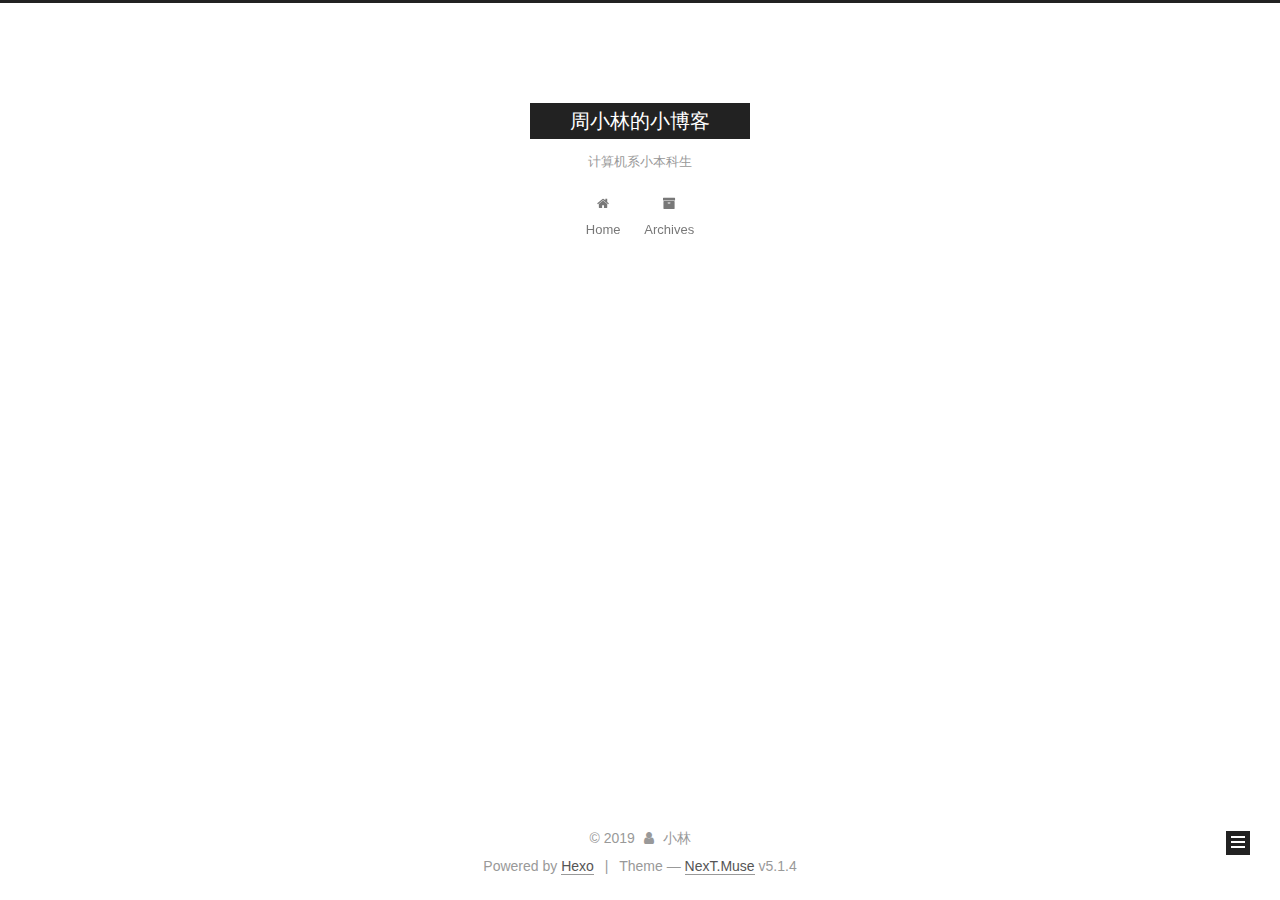
==== commit aed559d2: "Site updated: 2019-05-25 15:42:27" ====
--- a/archives/index.html
+++ b/archives/index.html
@@ -5,7 +5,7 @@
   
 
 
-<html class="theme-next muse use-motion" lang>
+<html class="theme-next muse use-motion" lang="中文（Chinese）">
 <head><meta name="generator" content="Hexo 3.8.0">
   <meta charset="UTF-8">
 <meta http-equiv="X-UA-Compatible" content="IE=edge">
@@ -79,13 +79,16 @@
 
 
 
+<meta name="description" content="这是我记录学习和记录生活的地方">
 <meta property="og:type" content="website">
-<meta property="og:title" content="Hexo">
+<meta property="og:title" content="周小林的小博客">
 <meta property="og:url" content="http://yoursite.com/archives/index.html">
-<meta property="og:site_name" content="Hexo">
-<meta property="og:locale" content="default">
+<meta property="og:site_name" content="周小林的小博客">
+<meta property="og:description" content="这是我记录学习和记录生活的地方">
+<meta property="og:locale" content="中文（Chinese）">
 <meta name="twitter:card" content="summary">
-<meta name="twitter:title" content="Hexo">
+<meta name="twitter:title" content="周小林的小博客">
+<meta name="twitter:description" content="这是我记录学习和记录生活的地方">
 
 
 
@@ -121,7 +124,7 @@
 
 
 
-  <title>Archive | Hexo</title>
+  <title>Archive | 周小林的小博客</title>
   
 
 
@@ -133,7 +136,7 @@
 
 </head>
 
-<body itemscope itemtype="http://schema.org/WebPage" lang="default">
+<body itemscope itemtype="http://schema.org/WebPage" lang="中文（Chinese）">
 
   
   
@@ -151,12 +154,12 @@
     <div class="custom-logo-site-title">
       <a href="/" class="brand" rel="start">
         <span class="logo-line-before"><i></i></span>
-        <span class="site-title">Hexo</span>
+        <span class="site-title">周小林的小博客</span>
         <span class="logo-line-after"><i></i></span>
       </a>
     </div>
       
-        <p class="site-subtitle"></p>
+        <p class="site-subtitle">计算机系小本科生</p>
       
   </div>
 
@@ -312,8 +315,8 @@
         <div class="site-overview">
           <div class="site-author motion-element" itemprop="author" itemscope itemtype="http://schema.org/Person">
             
-              <p class="site-author-name" itemprop="name">John Doe</p>
-              <p class="site-description motion-element" itemprop="description"></p>
+              <p class="site-author-name" itemprop="name">小林</p>
+              <p class="site-description motion-element" itemprop="description">这是我记录学习和记录生活的地方</p>
           </div>
 
           <nav class="site-state motion-element">
@@ -368,7 +371,7 @@
   <span class="with-love">
     <i class="fa fa-user"></i>
   </span>
-  <span class="author" itemprop="copyrightHolder">John Doe</span>
+  <span class="author" itemprop="copyrightHolder">小林</span>
 
   
 </div>
--- a/css/main.css
+++ b/css/main.css
@@ -1822,7 +1822,7 @@
   width: 4px;
   height: 4px;
   border-radius: 50%;
-  background: #a3ffa1;
+  background: #8894ed;
 }
 .links-of-blogroll {
   font-size: 13px;
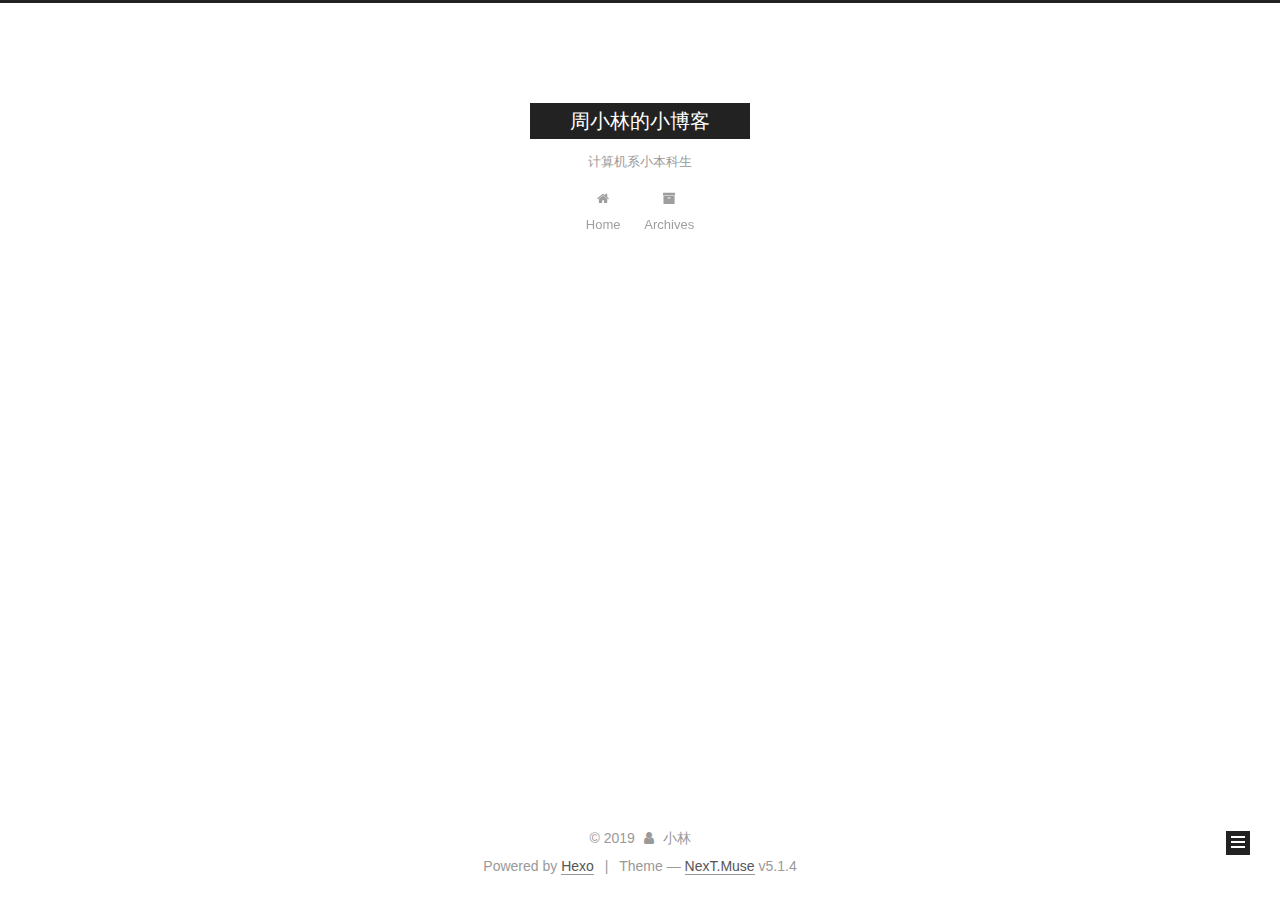
==== commit 33608b6d: "Site updated: 2019-05-25 17:48:49" ====
--- a/archives/index.html
+++ b/archives/index.html
@@ -256,7 +256,7 @@
         
             <a class="post-title-link" href="/2019/05/25/hello-world/" itemprop="url">
               
-                <span itemprop="name">Hello World</span>
+                <span itemprop="name">Hello</span>
               
             </a>
         
